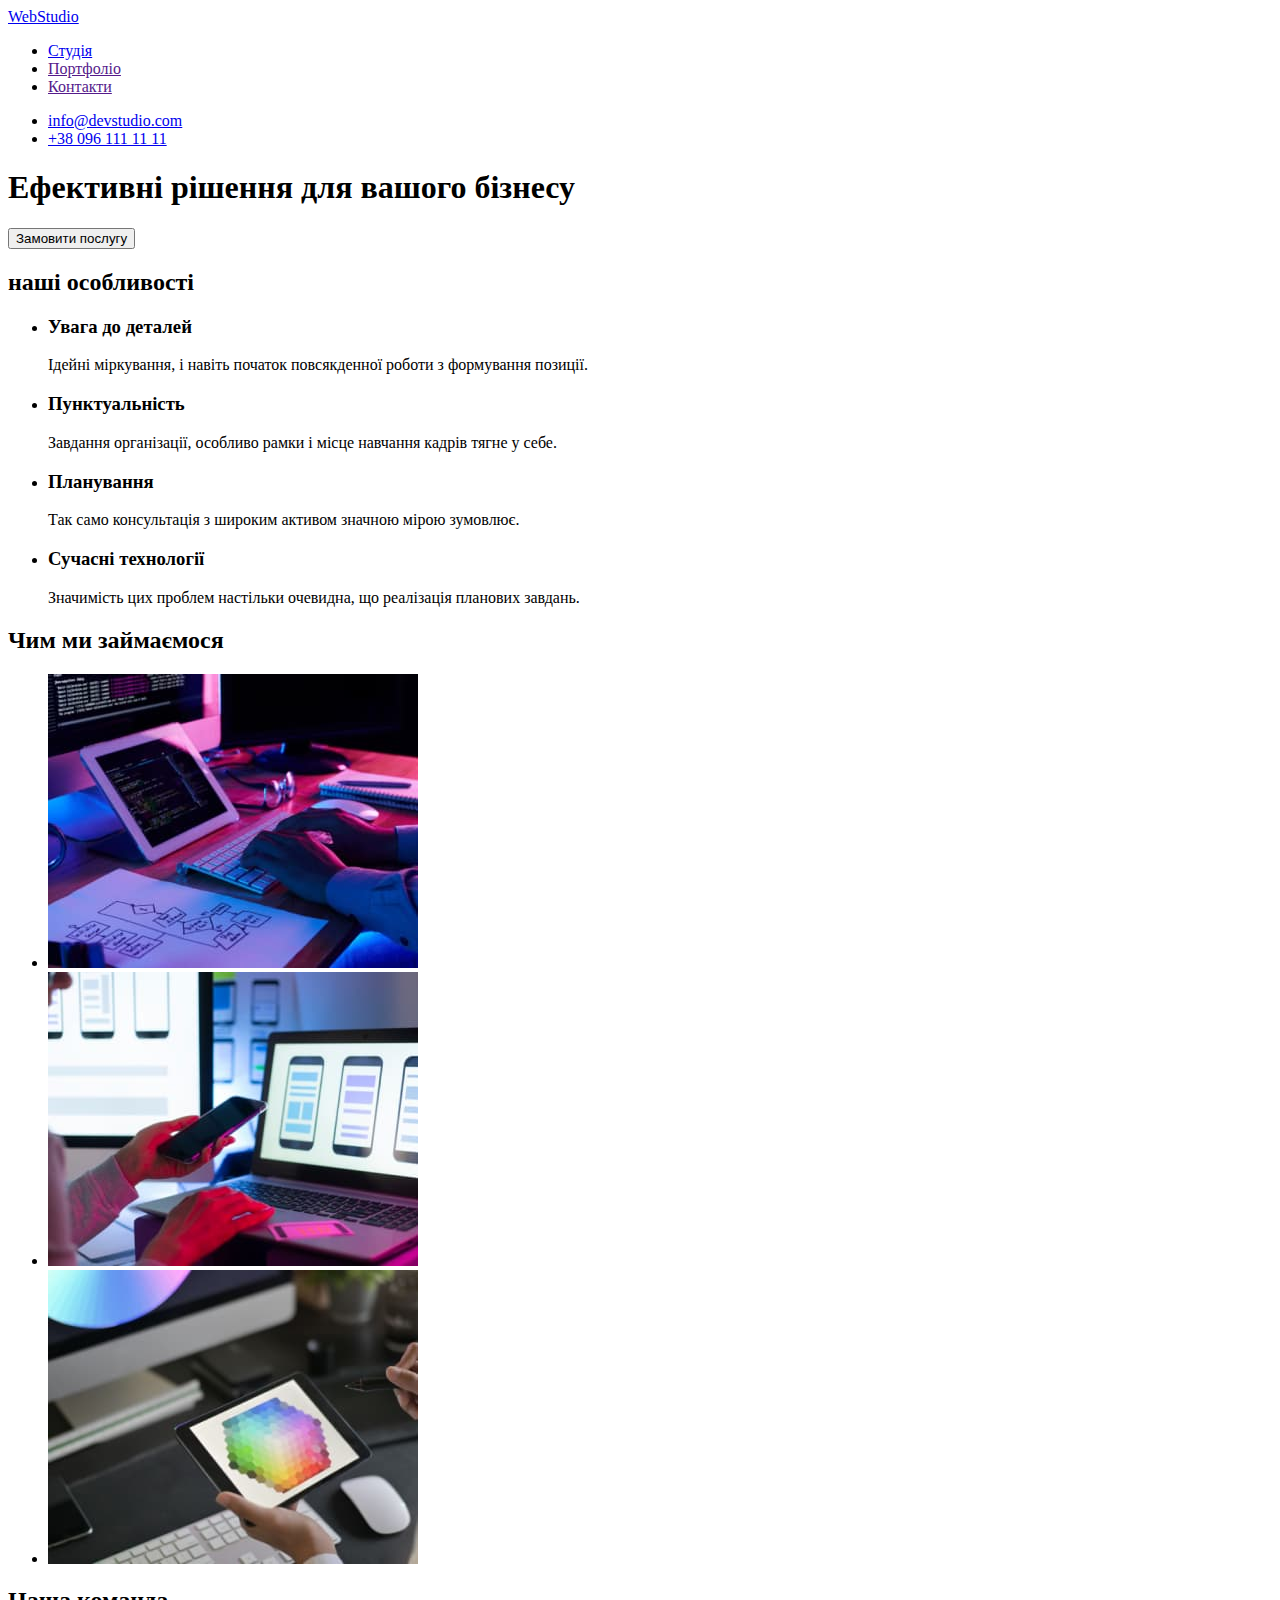
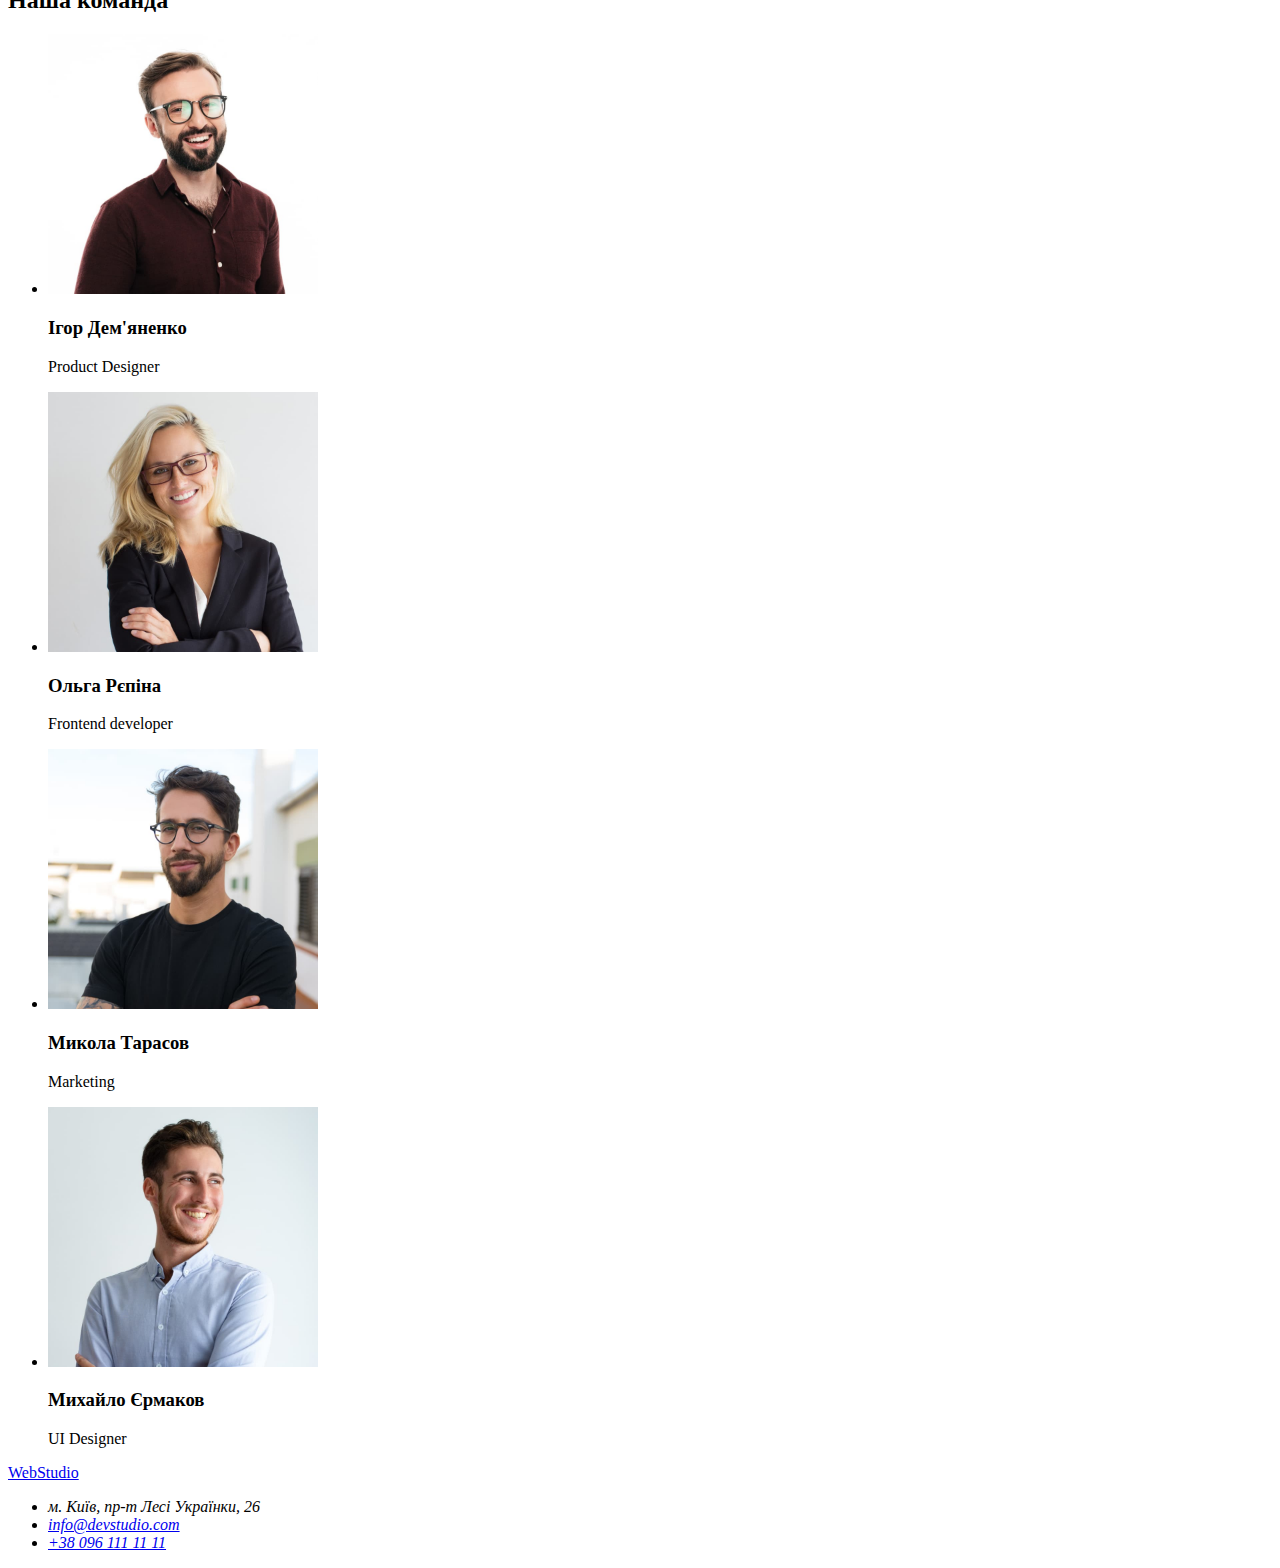
==== index.html @ 5ad7bded "klon1" ====
<!DOCTYPE html>
<html lang="uk">
<head>
    <meta charset="UTF-8">
    <meta http-equiv="X-UA-Compatible" content="IE=edge">
    <meta name="viewport" content="width=device-width, initial-scale=1.0">
    <title>Document</title>
</head>
<body>

    <header>
    <nav>
            <a href="./index.html">WebStudio</a>
            <ul>
                <li><a href="./index.html">Студія</a></li>
                <li><a href="">Портфоліо</a></li>
                <li><a href="">Контакти</a></li>
            </ul>
    </nav>
        <ul>
            <li><a href="mailto:info@devstudio.com">info@devstudio.com</a></li>
            <li><a href="tel:+380961111111">+38 096 111 11 11</a></li>
        </ul>
    </header>

    <main>
        <!--секція 1 -->
        <section>
            <h1>Ефективні рішення для вашого бізнесу</h1>
            <button type="button">Замовити послугу</button>
        </section>

        <!--секція 2-->
        <section>
            <h2>наші особливості</h2>
            <ul>
                <li>
                    <h3>Увага до деталей</h3>
                    <p>Ідейні міркування, і навіть початок повсякденної роботи з формування позиції.</p>
                </li>
                <li>
                    <h3>Пунктуальність</h3>
                    <p>Завдання організації, особливо рамки і місце навчання кадрів тягне у себе.</p>
                </li>
                <li>
                    <h3>Планування</h3>
                    <p>Так само консультація з широким активом значною мірою зумовлює.</p>
                </li>
                <li>
                    <h3>Сучасні технології</h3>
                    <p>Значимість цих проблем настільки очевидна, що реалізація планових завдань.</p>
                </li>
            </ul>
        </section>

        <!--Чим ми займаємося-->
        <section>
            <h2>Чим ми займаємося</h2>
            <ul>
                <li><img src="./images/box/box1.jpg" alt="text" width="370"></li>
                <li><img src="./images/box/box2.jpg" alt="вибір дизайну" width="370"></li>
                <li><img src="./images/box/box3.jpg" alt="вибір кольору" width="370"></li>
            </ul>
        </section>

        <!--Наша команда-->
        <section>
            <h2>Наша команда</h2>
            <ul>
                <li>
                    <img src="./images/team/team_card1.jpg" alt="ІгорДем'яненко Product Designer" width="270">
                    <h3>Ігор Дем'яненко</h3>
                    <p>Product Designer</p>
                </li>
                <li>
                    <img src="./images/team/team_card2.jpg" alt="Ольга Рєпіна Frontend developer " width="270">
                    <h3>Ольга Рєпіна</h3>
                    <p>Frontend developer</p>
                </li>
                <li>
                    <img src="./images/team/team_card3.jpg" alt="Микола Тарасов Marketing" width="270">
                    <h3>Микола Тарасов</h3>
                    <p>Marketing</p>
                </li>
                <li>
                    <img src="./images/team/team_card4.jpg" alt="Михайло Єрмаков UI Designer" width="270">
                    <h3>Михайло Єрмаков</h3>
                    <p>UI Designer</p>
                </li>
            </ul>
        </section>
    </main>

    <footer>
        <a href="./index.html">WebStudio</a>
        <address>
            <ul>
                <li><a href="https://goo.gl/maps/ad4JmQGrXdCTPTx86"></a> м. Київ, пр-т Лесі Українки, 26</li>
                <li><a href="mailto:info@devstudio.com">info@devstudio.com</a></li>
                <li><a href="tel:+380961111111">+38 096 111 11 11</a></li>
            </ul>
        </address>
    </footer>
</body>
</html>
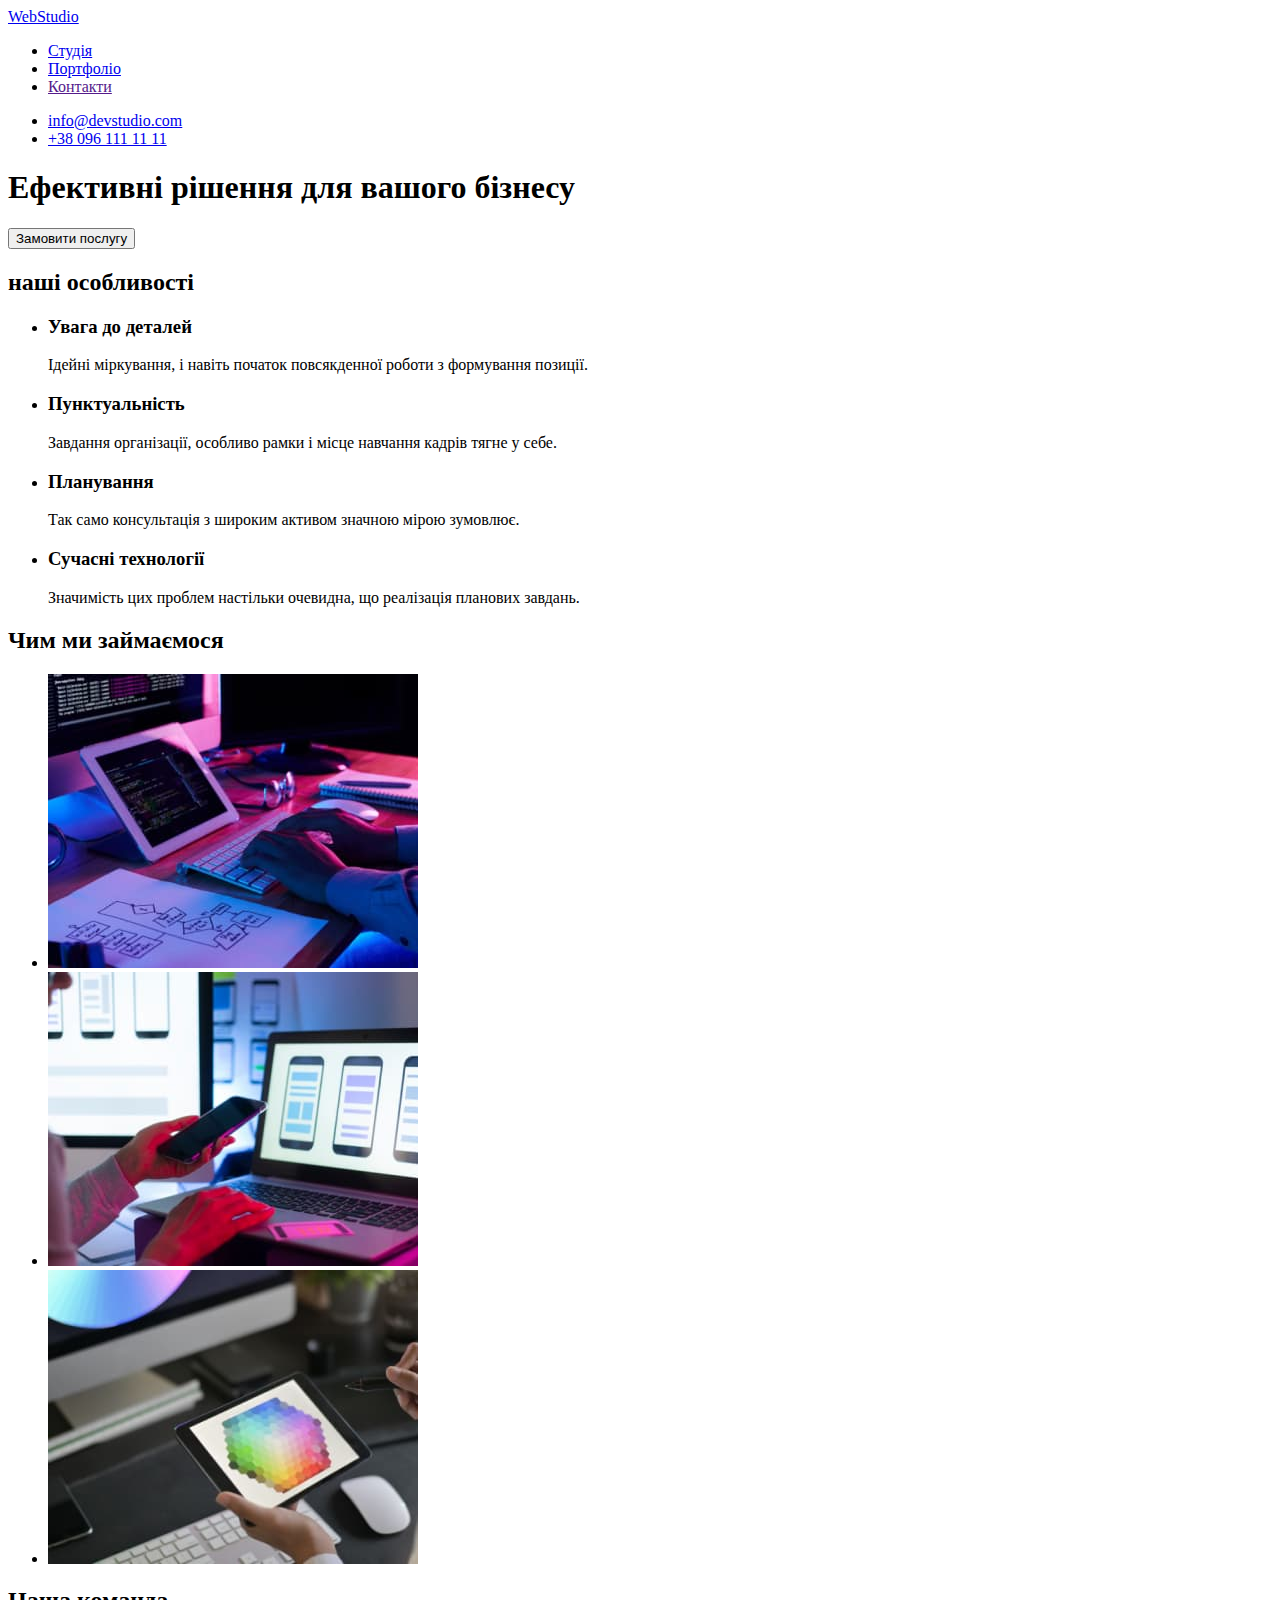
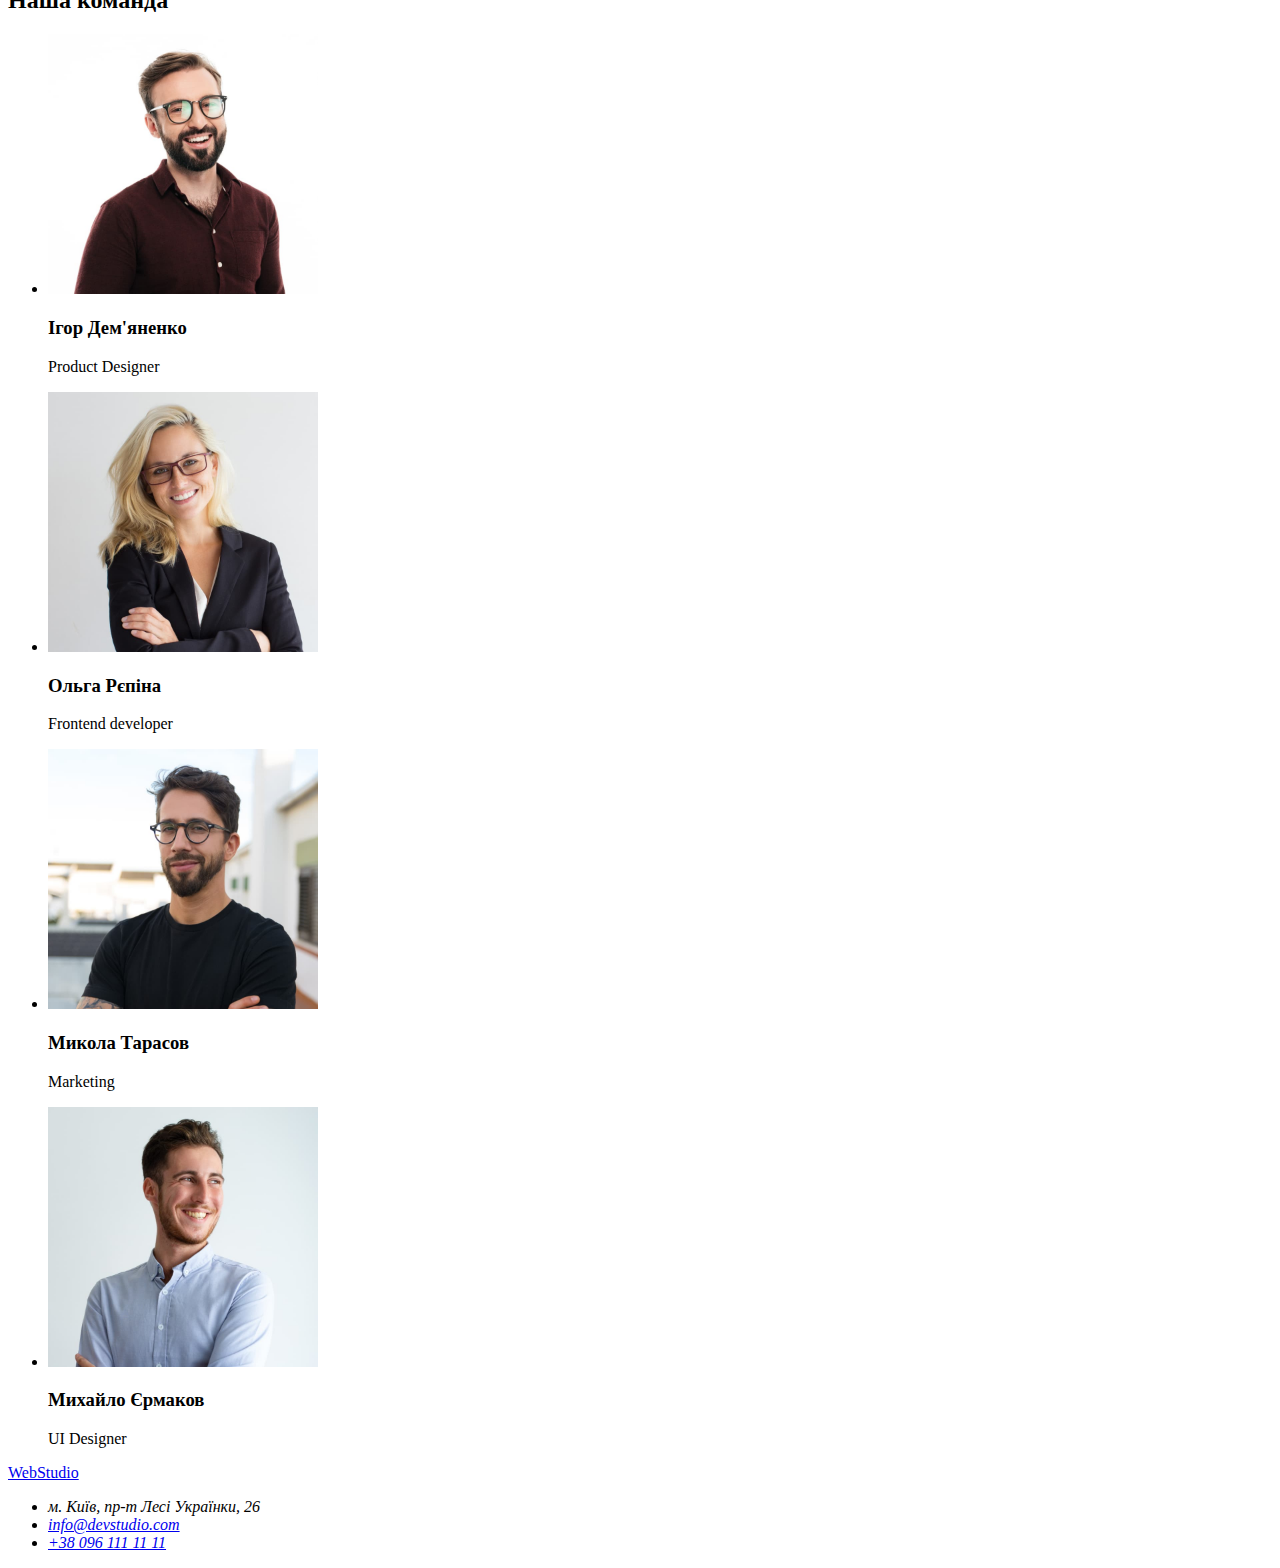
==== commit d77bc6a4: "portfolio" ====
--- a/index.html
+++ b/index.html
@@ -13,7 +13,7 @@
             <a href="./index.html">WebStudio</a>
             <ul>
                 <li><a href="./index.html">Студія</a></li>
-                <li><a href="">Портфоліо</a></li>
+                <li><a href="./portfolio.html.html">Портфоліо</a></li>
                 <li><a href="">Контакти</a></li>
             </ul>
     </nav>
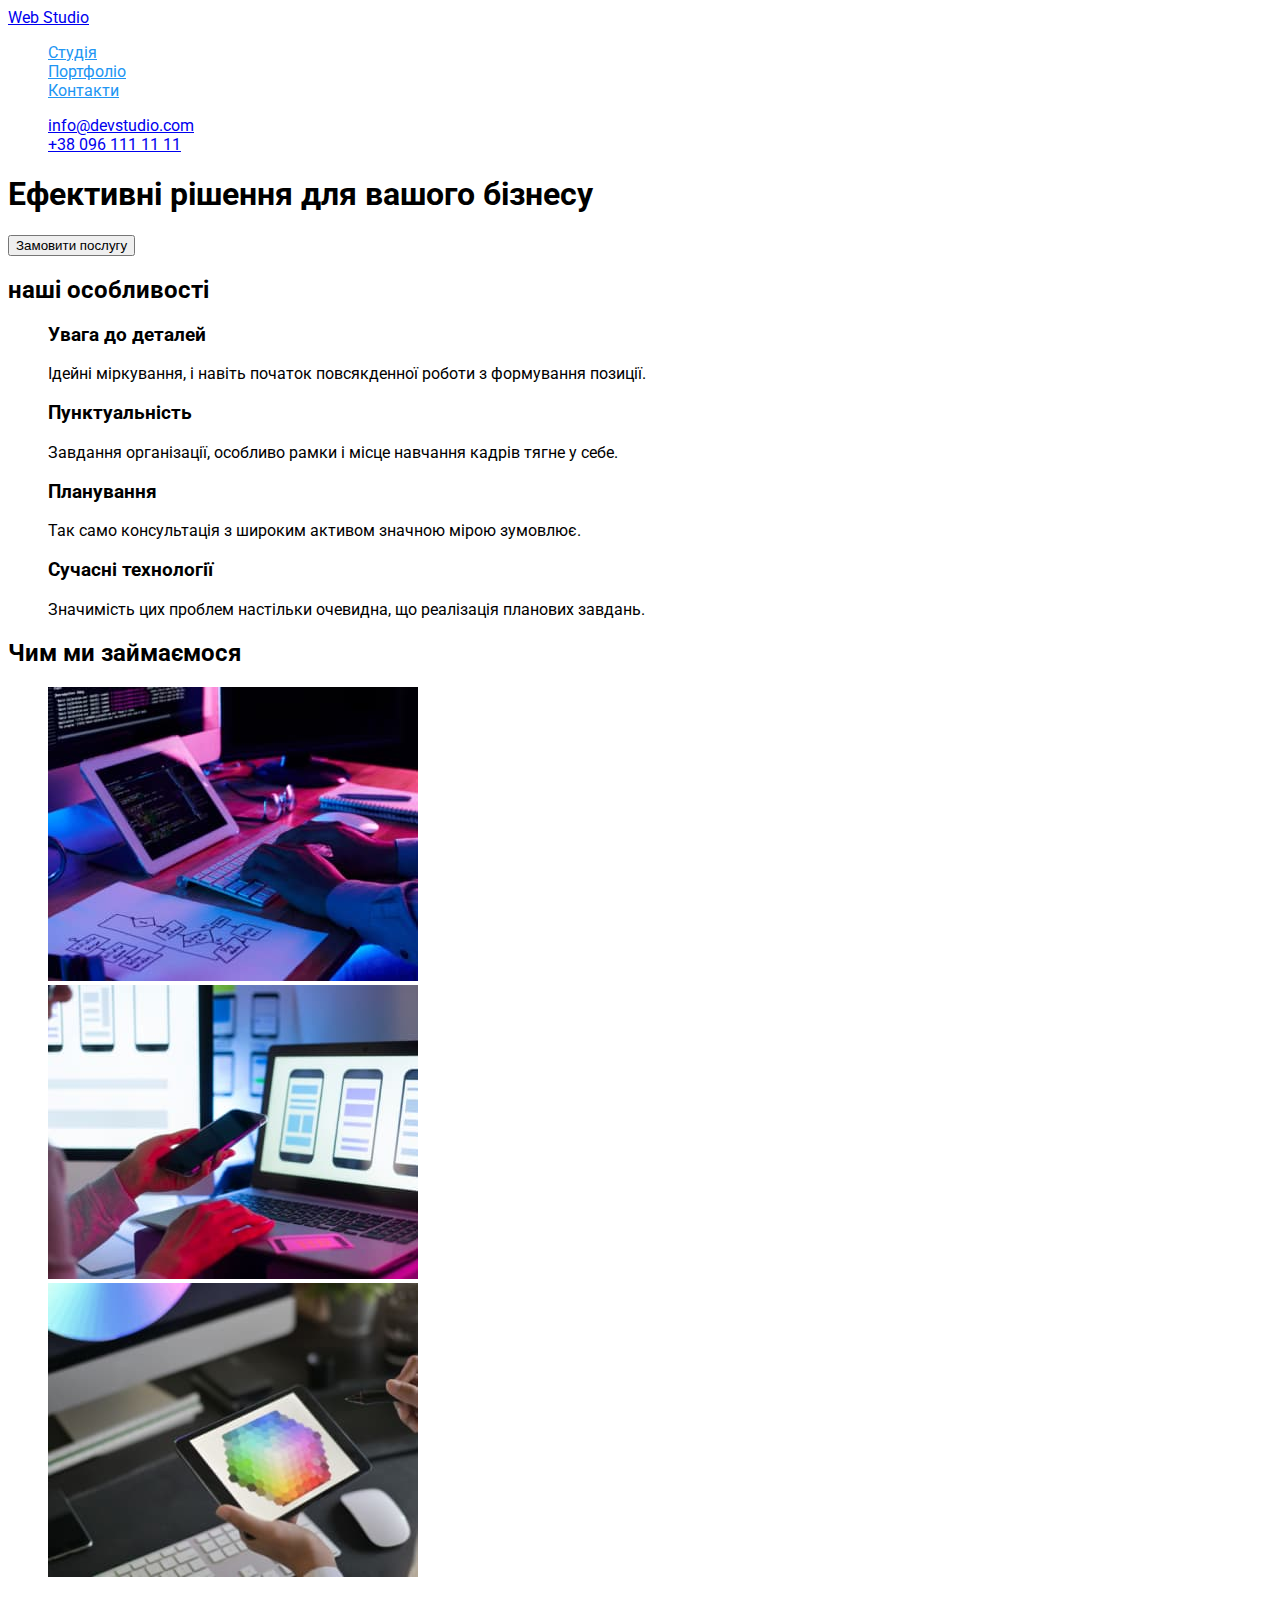
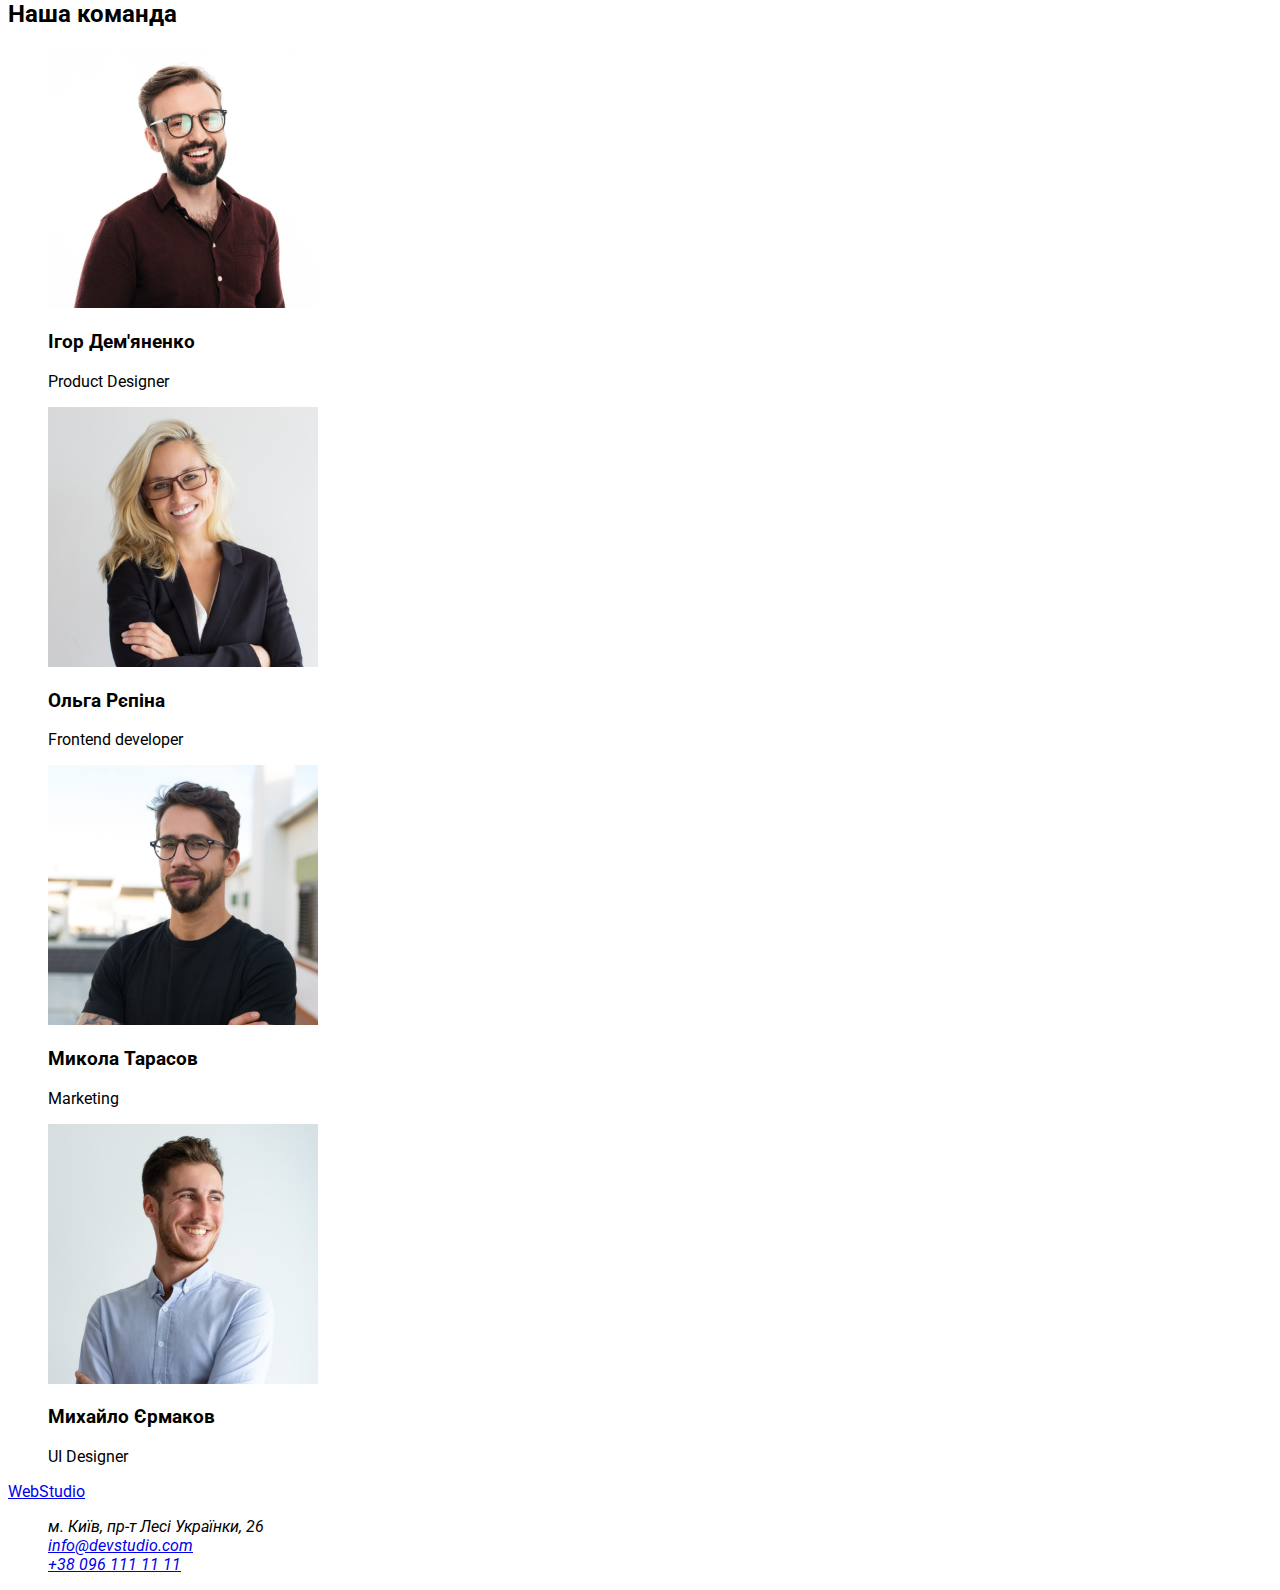
==== commit 2f4d94b4: "root" ====
--- a/index.html
+++ b/index.html
@@ -5,19 +5,30 @@
     <meta http-equiv="X-UA-Compatible" content="IE=edge">
     <meta name="viewport" content="width=device-width, initial-scale=1.0">
     <title>Document</title>
+    <link rel="stylesheet" href="./css/styles.css">
+
+    <link rel="preconnect" href="https://fonts.googleapis.com">
+    <link rel="preconnect" href="https://fonts.gstatic.com" crossorigin>
+    <link href="https://fonts.googleapis.com/css2?family=Raleway:wght@700&family=Roboto:wght@400;500;700;900&display=swap" rel="stylesheet">
 </head>
+
 <body>
 
-    <header>
+    <header class="page-header">
     <nav>
-            <a href="./index.html">WebStudio</a>
-            <ul>
-                <li><a href="./index.html">Студія</a></li>
-                <li><a href="./portfolio.html.html">Портфоліо</a></li>
-                <li><a href="">Контакти</a></li>
+        <!--logo-->
+            
+            <a class="logo" href="./index.html">
+                <span class="logo-web">Web</span>
+                <span class="logo-studio">Studio</span></a>
+
+            <ul class="site-nav">
+                <li><a href="./index.html" class="link">Студія</a></li>
+                <li><a href="./portfolio.html.html" class="link">Портфоліо</a></li>
+                <li><a href="" class="link">Контакти</a></li>
             </ul>
     </nav>
-        <ul>
+        <ul class="auth-nav">
             <li><a href="mailto:info@devstudio.com">info@devstudio.com</a></li>
             <li><a href="tel:+380961111111">+38 096 111 11 11</a></li>
         </ul>
--- a/css/styles.css
+++ b/css/styles.css
@@ -0,0 +1,23 @@
+:root {
+    --color-text: #212121;
+    --color-text-secohd: #757575;
+    --color-text-logo: #2196F3;
+    --primery-background: #ffffff;
+    --second-background: #2F303A;
+    --boxes-color: #EEEEEE;
+    --filter-color: #F5F4FA;
+}
+
+body {
+    font-family: Roboto, sans-serif;
+    background-color: var(--primery-background);
+    color: var(#212121);
+}
+
+ul {
+    list-style: none;
+}
+.site-nav, .link {
+    color: var(--color-text-logo);
+}
+
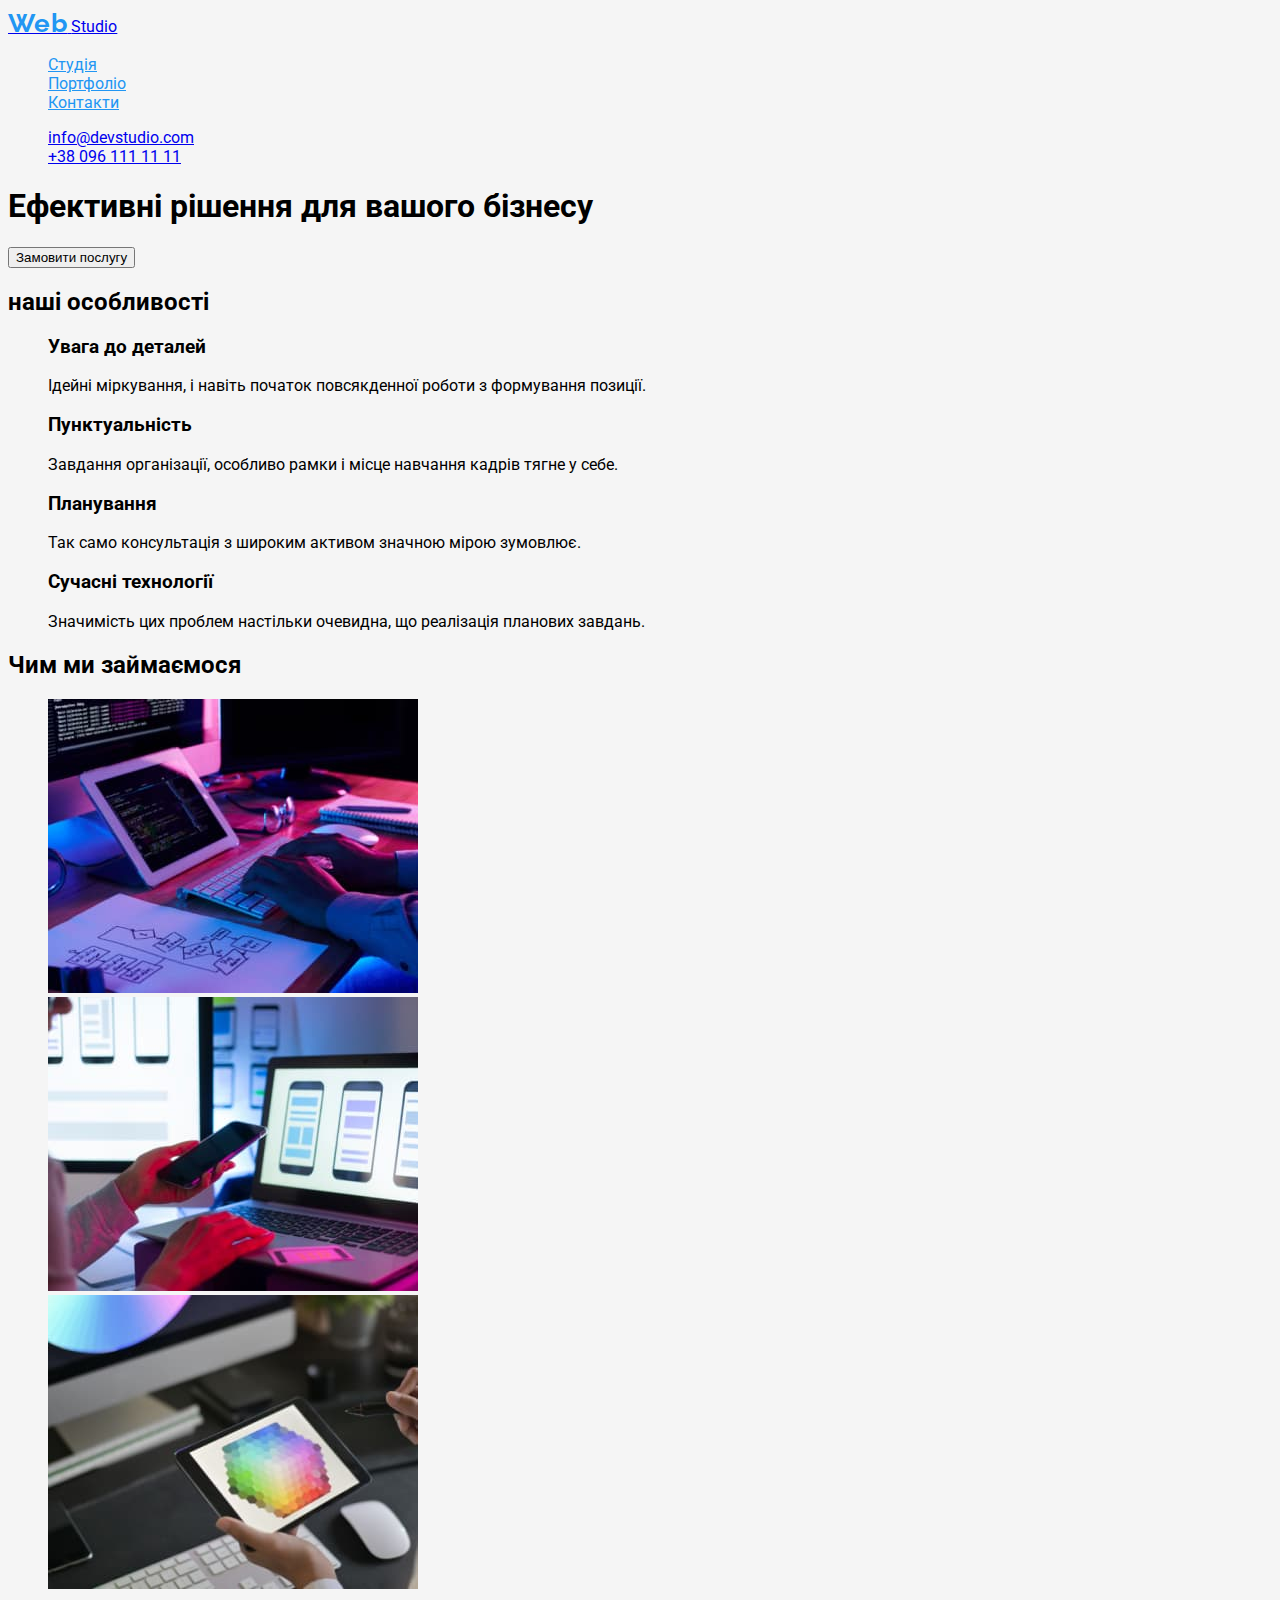
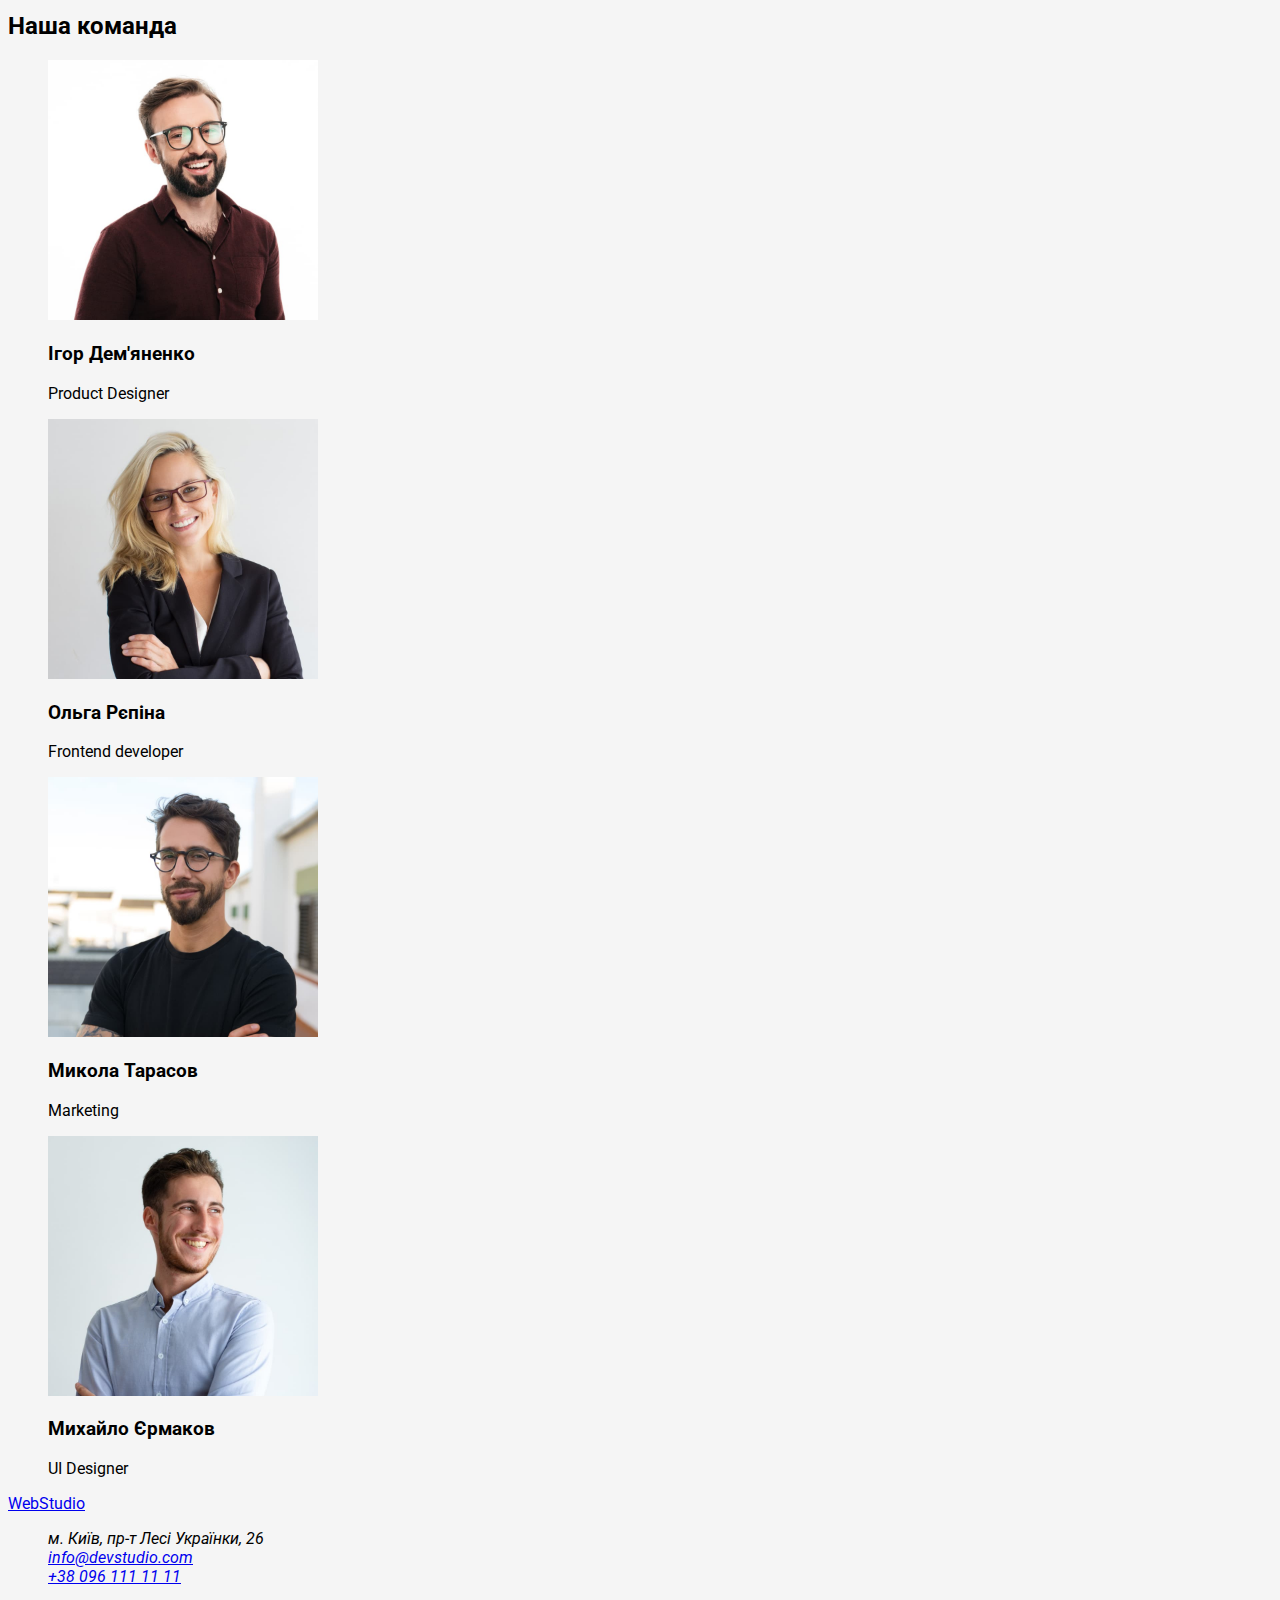
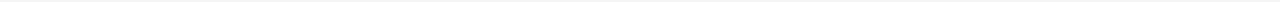
==== commit ca0c0277: "root" ====
--- a/index.html
+++ b/index.html
@@ -5,11 +5,12 @@
     <meta http-equiv="X-UA-Compatible" content="IE=edge">
     <meta name="viewport" content="width=device-width, initial-scale=1.0">
     <title>Document</title>
-    <link rel="stylesheet" href="./css/styles.css">
-
+    
     <link rel="preconnect" href="https://fonts.googleapis.com">
     <link rel="preconnect" href="https://fonts.gstatic.com" crossorigin>
     <link href="https://fonts.googleapis.com/css2?family=Raleway:wght@700&family=Roboto:wght@400;500;700;900&display=swap" rel="stylesheet">
+    
+    <link rel="stylesheet" href="./css/styles.css">
 </head>
 
 <body>
--- a/css/styles.css
+++ b/css/styles.css
@@ -1,23 +1,38 @@
 :root {
-    --color-text: #212121;
-    --color-text-secohd: #757575;
-    --color-text-logo: #2196F3;
-    --primery-background: #ffffff;
-    --second-background: #2F303A;
-    --boxes-color: #EEEEEE;
-    --filter-color: #F5F4FA;
+    --color-text: #212121; /*основний колір тексту*/
+    --color-text-secohd: #757575; /*колір тексту другий*/
+    --color-text-logo: #2196F3; /*колір лого*/
+    --color-text-logo2: #000000; /*колір лого*/
+    --primery-background: #ffffff; /* колір фону хедер */
+    --second-background: #2F303A; /*колір фону зверху секція 1 та футер*/
+    --filter-color: #F5F4FA;/*колір наша команда*/
+    --background-olor: #F5F5F5; /*основний колір фону*/
 }
 
 body {
     font-family: Roboto, sans-serif;
-    background-color: var(--primery-background);
+    background-color: var(--background-olor);
     color: var(#212121);
 }
 
 ul {
     list-style: none;
 }
+/*logo*/
+.logo-web {
+    color: var(--color-text-logo);
+    font-family: 'Raleway';
+    font-style: normal;
+    font-weight: 700;
+    font-size: 26px;
+    line-height: 31px;
+    letter-spacing: 0.03em;
+}
+.logo-studio {
+    
+}
+
 .site-nav, .link {
     color: var(--color-text-logo);
 }
-
+/**/
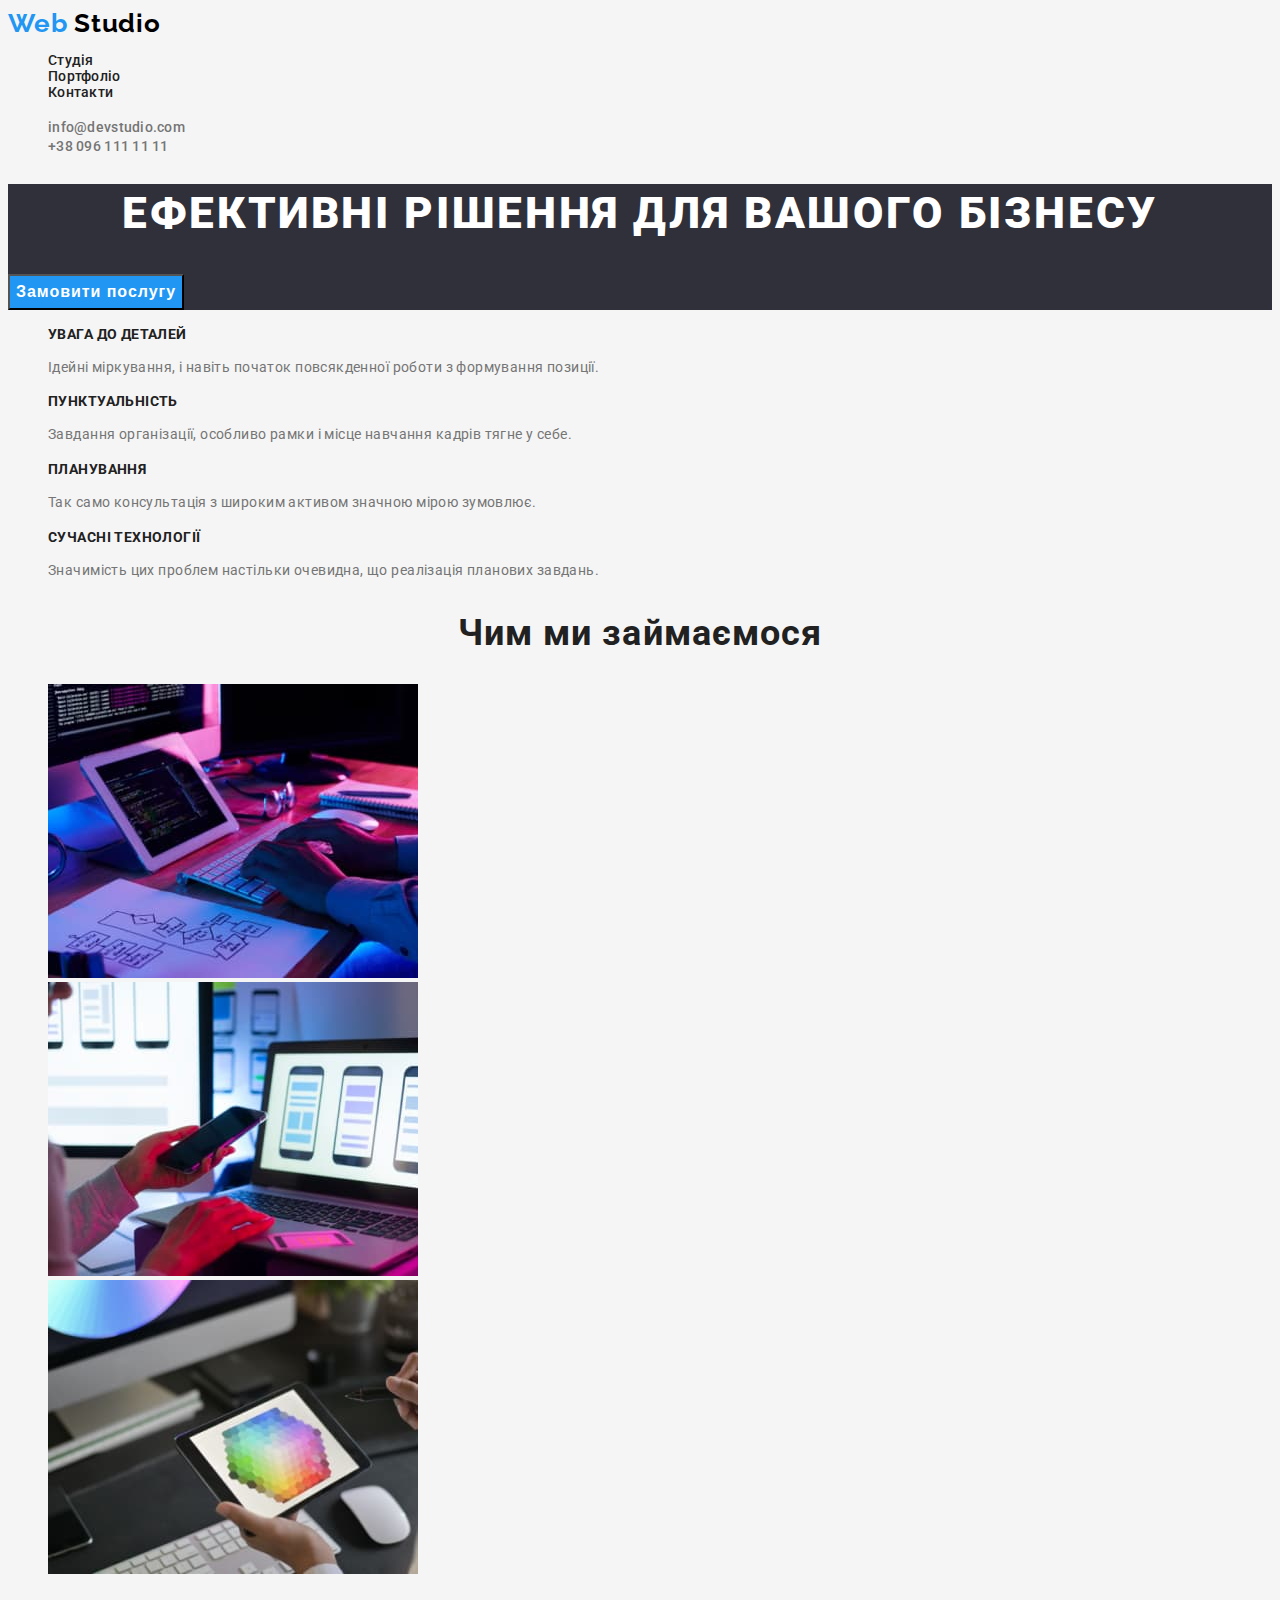
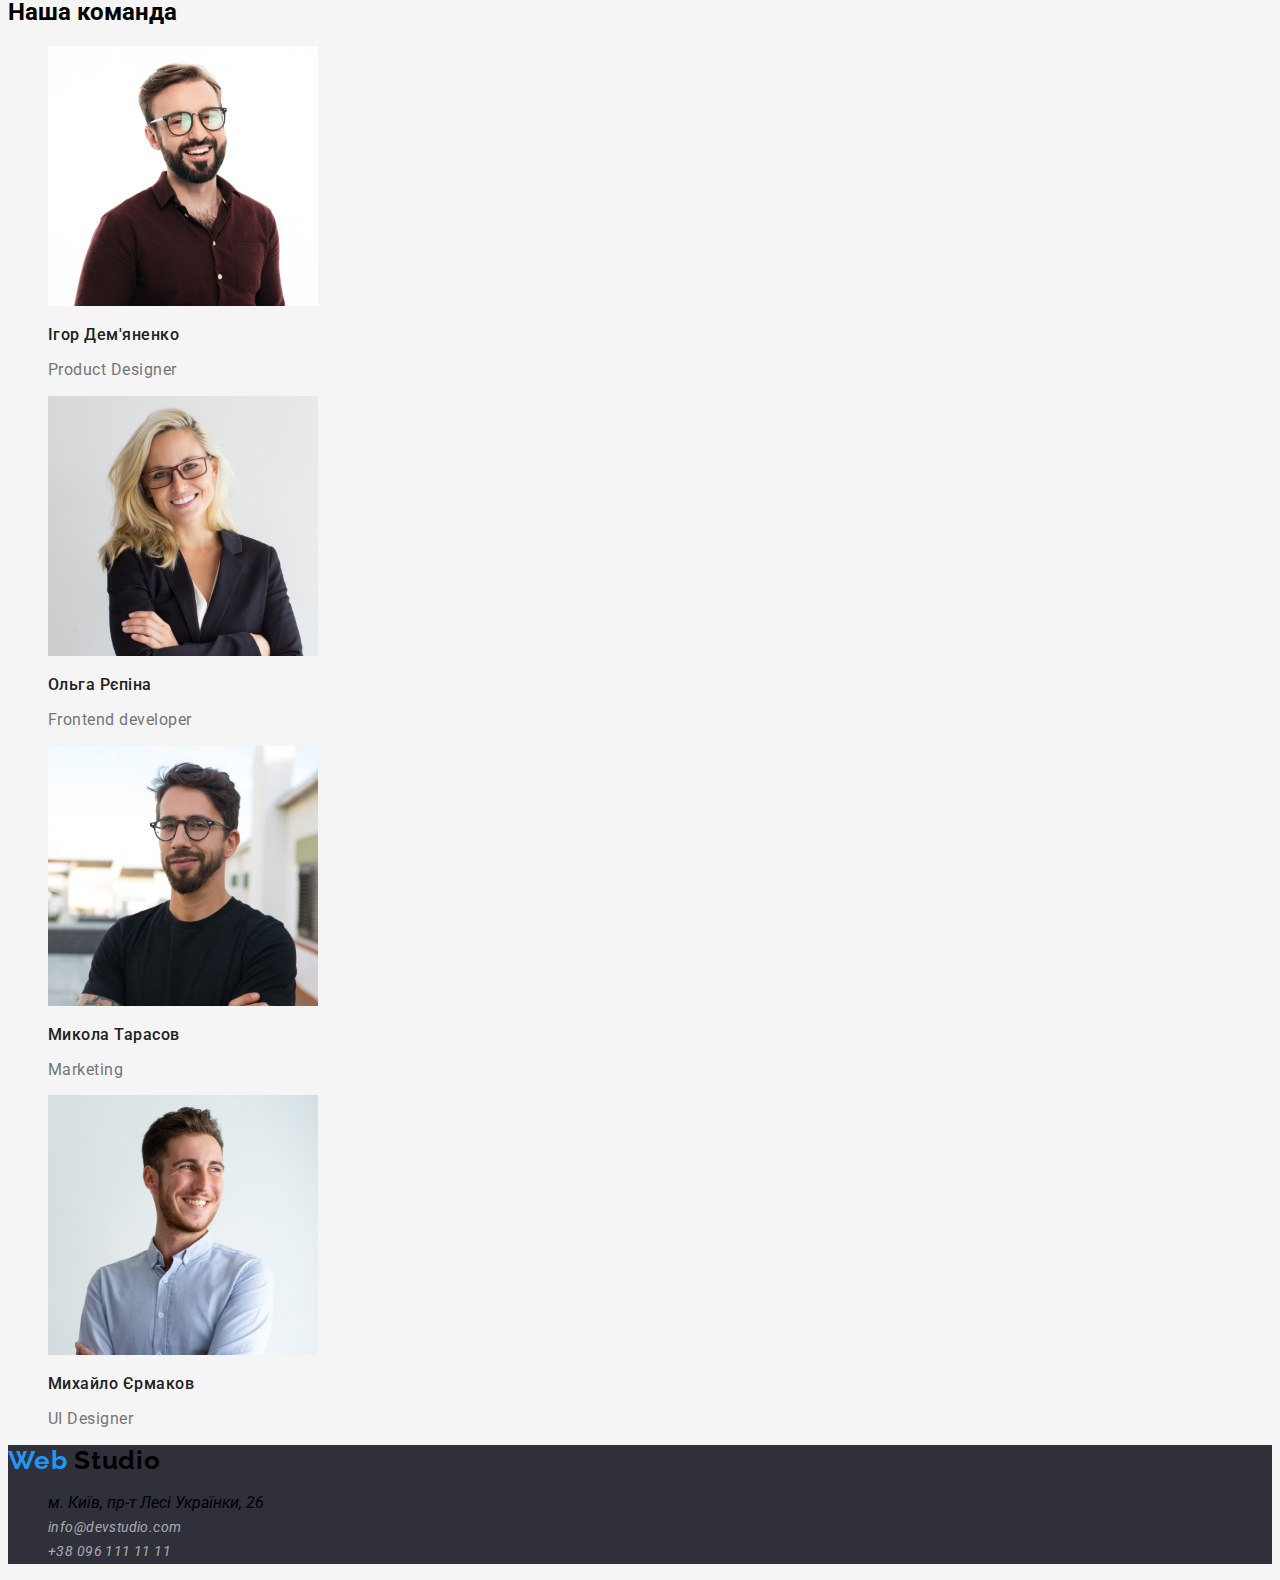
==== commit 7d38af46: "css" ====
--- a/index.html
+++ b/index.html
@@ -9,7 +9,7 @@
     <link rel="preconnect" href="https://fonts.googleapis.com">
     <link rel="preconnect" href="https://fonts.gstatic.com" crossorigin>
     <link href="https://fonts.googleapis.com/css2?family=Raleway:wght@700&family=Roboto:wght@400;500;700;900&display=swap" rel="stylesheet">
-    
+
     <link rel="stylesheet" href="./css/styles.css">
 </head>
 
@@ -17,57 +17,58 @@
 
     <header class="page-header">
     <nav>
-        <!--logo-->
+<!--logo-->
             
             <a class="logo" href="./index.html">
-                <span class="logo-web">Web</span>
-                <span class="logo-studio">Studio</span></a>
-
+                <span class="logo-web logo">Web</span>
+                <span class="logo-studio logo">Studio</span></a>
+<!--nav header-->
             <ul class="site-nav">
                 <li><a href="./index.html" class="link">Студія</a></li>
                 <li><a href="./portfolio.html.html" class="link">Портфоліо</a></li>
                 <li><a href="" class="link">Контакти</a></li>
             </ul>
     </nav>
+<!--nav header contact-->
         <ul class="auth-nav">
-            <li><a href="mailto:info@devstudio.com">info@devstudio.com</a></li>
-            <li><a href="tel:+380961111111">+38 096 111 11 11</a></li>
+            <li><a href="mailto:info@devstudio.com" class="heder-contact" >info@devstudio.com</a></li>
+            <li><a href="tel:+380961111111" class="heder-contact" >+38 096 111 11 11</a></li>
         </ul>
     </header>
 
     <main>
         <!--секція 1 -->
-        <section>
-            <h1>Ефективні рішення для вашого бізнесу</h1>
-            <button type="button">Замовити послугу</button>
+        <section class="section">
+            <h1 class="title">Ефективні рішення для вашого бізнесу</h1>
+            <button type="button" class="button" >Замовити послугу</button>
         </section>
 
         <!--секція 2-->
         <section>
-            <h2>наші особливості</h2>
+            <h2 class="visually-hidden">наші особливості</h2>
             <ul>
                 <li>
-                    <h3>Увага до деталей</h3>
-                    <p>Ідейні міркування, і навіть початок повсякденної роботи з формування позиції.</p>
+                    <h3 class="list">Увага до деталей</h3>
+                    <p class="list-item">Ідейні міркування, і навіть початок повсякденної роботи з формування позиції.</p>
                 </li>
                 <li>
-                    <h3>Пунктуальність</h3>
-                    <p>Завдання організації, особливо рамки і місце навчання кадрів тягне у себе.</p>
+                    <h3 class="list">Пунктуальність</h3>
+                    <p class="list-item">Завдання організації, особливо рамки і місце навчання кадрів тягне у себе.</p>
                 </li>
                 <li>
-                    <h3>Планування</h3>
-                    <p>Так само консультація з широким активом значною мірою зумовлює.</p>
+                    <h3 class="list">Планування</h3>
+                    <p class="list-item">Так само консультація з широким активом значною мірою зумовлює.</p>
                 </li>
                 <li>
-                    <h3>Сучасні технології</h3>
-                    <p>Значимість цих проблем настільки очевидна, що реалізація планових завдань.</p>
+                    <h3 class="list">Сучасні технології</h3>
+                    <p class="list-item">Значимість цих проблем настільки очевидна, що реалізація планових завдань.</p>
                 </li>
             </ul>
         </section>
 
         <!--Чим ми займаємося-->
         <section>
-            <h2>Чим ми займаємося</h2>
+            <h2 class="title-work">Чим ми займаємося</h2>
             <ul>
                 <li><img src="./images/box/box1.jpg" alt="text" width="370"></li>
                 <li><img src="./images/box/box2.jpg" alt="вибір дизайну" width="370"></li>
@@ -77,39 +78,41 @@
 
         <!--Наша команда-->
         <section>
-            <h2>Наша команда</h2>
+            <h2 class="title-team">Наша команда</h2>
             <ul>
                 <li>
                     <img src="./images/team/team_card1.jpg" alt="ІгорДем'яненко Product Designer" width="270">
-                    <h3>Ігор Дем'яненко</h3>
-                    <p>Product Designer</p>
+                    <h3 class="team-name">Ігор Дем'яненко</h3>
+                    <p class="position">Product Designer</p>
                 </li>
                 <li>
                     <img src="./images/team/team_card2.jpg" alt="Ольга Рєпіна Frontend developer " width="270">
-                    <h3>Ольга Рєпіна</h3>
-                    <p>Frontend developer</p>
+                    <h3 class="team-name">Ольга Рєпіна</h3>
+                    <p class="position">Frontend developer</p>
                 </li>
                 <li>
                     <img src="./images/team/team_card3.jpg" alt="Микола Тарасов Marketing" width="270">
-                    <h3>Микола Тарасов</h3>
-                    <p>Marketing</p>
+                    <h3 class="team-name">Микола Тарасов</h3>
+                    <p class="position">Marketing</p>
                 </li>
                 <li>
                     <img src="./images/team/team_card4.jpg" alt="Михайло Єрмаков UI Designer" width="270">
-                    <h3>Михайло Єрмаков</h3>
-                    <p>UI Designer</p>
+                    <h3 class="team-name">Михайло Єрмаков</h3>
+                    <p class="position">UI Designer</p>
                 </li>
             </ul>
         </section>
     </main>
 
-    <footer>
-        <a href="./index.html">WebStudio</a>
+    <footer class="footer">
+        <a class="logo" href="./index.html">
+            <span class="logo-web logo">Web</span>
+            <span class="logo-studio logo">Studio</span></a>
         <address>
             <ul>
-                <li><a href="https://goo.gl/maps/ad4JmQGrXdCTPTx86"></a> м. Київ, пр-т Лесі Українки, 26</li>
-                <li><a href="mailto:info@devstudio.com">info@devstudio.com</a></li>
-                <li><a href="tel:+380961111111">+38 096 111 11 11</a></li>
+                <li><a href="https://goo.gl/maps/ad4JmQGrXdCTPTx86" class="adres" ></a> м. Київ, пр-т Лесі Українки, 26</li>
+                <li><a href="mailto:info@devstudio.com" class="footer-contact" >info@devstudio.com</a></li>
+                <li><a href="tel:+380961111111" class="footer-contact" >+38 096 111 11 11</a></li>
             </ul>
         </address>
     </footer>
--- a/css/styles.css
+++ b/css/styles.css
@@ -1,7 +1,7 @@
 :root {
     --color-text: #212121; /*основний колір тексту*/
     --color-text-secohd: #757575; /*колір тексту другий*/
-    --color-text-logo: #2196F3; /*колір лого*/
+    --color-text-logo: #2196F3; /*колір лого і нав хедер*/
     --color-text-logo2: #000000; /*колір лого*/
     --primery-background: #ffffff; /* колір фону хедер */
     --second-background: #2F303A; /*колір фону зверху секція 1 та футер*/
@@ -14,25 +14,154 @@
     background-color: var(--background-olor);
     color: var(#212121);
 }
-
 ul {
     list-style: none;
 }
 /*logo*/
+
+.logo {
+    font-family: 'Raleway';
+    font-weight: 700;
+    font-size: 26px;
+    line-height: 1.19;
+    letter-spacing: 0.03em;
+    list-style: none;
+    text-decoration: none;
+}
 .logo-web {
     color: var(--color-text-logo);
-    font-family: 'Raleway';
-    font-style: normal;
-    font-weight: 700;
-    font-size: 26px;
-    line-height: 31px;
-    letter-spacing: 0.03em;
 }
 .logo-studio {
-    
+    color: var(--color-text-logo2);
+}
+/*хедер навігація*/
+.site-nav, .link {
+    text-decoration: none;
+    font-weight: 500;
+    font-size: 14px;
+    line-height: 1.14;
+    letter-spacing: 0.02em;
+    color: var(--color-text);
+}
+.link:hover {
+    color: var(--color-text-logo);
 }
 
-.site-nav, .link {
+/*хедер пошта тел*/
+.heder-contact {
+    list-style: none;
+    text-decoration: none;
+    font-weight: 500;
+    font-size: 14px;
+    line-height: 1.14;
+    letter-spacing: 0.02em;
+    color: var(--color-text-secohd);
+}
+.heder-contact:hover {
     color: var(--color-text-logo);
 }
+
+/*секція 1 заголовок і кнопка*/
+.section {
+    background-color: var(--second-background);
+}
+.title {
+    font-weight: 900;
+    font-size: 44px;
+    line-height: 1.36;
+    text-align: center;
+    letter-spacing: 0.06em;
+    text-transform: uppercase;
+    color: var(--primery-background);
+}
+.button {
+    background: var(--color-text-logo);
+    font-weight: 700;
+    font-size: 16px;
+    line-height: 1.88;
+    display: flex;
+    align-items: center;
+    text-align: center;
+    letter-spacing: 0.06em;
+    color: var(--primery-background);
+}
+
+/*наші переваги, секція 2*/
+.visually-hidden {
+    position: absolute;
+    width: 1px;
+    height: 1px;
+    margin: -1px;
+    border: 0;
+    padding: 0;
+    white-space: nowrap;
+    clip-path: inset(100%);
+    clip: rect(0 0 0 0);
+    overflow: hidden;
+}
+.list {
+    font-weight: 700;
+    font-size: 14px;
+    line-height: 1.14x;
+    letter-spacing: 0.03em;
+    text-transform: uppercase;
+    color: var(--color-text);
+}
+.list-item {
+    font-weight: 400;
+    font-size: 14px;
+    line-height: 1.7;
+    letter-spacing: 0.03em;
+    color: var(--color-text-secohd);
+}
+
+/*чим ми займаємося*/
+.title-work {
+    font-weight: 700;
+    font-size: 36px;
+    line-height: 1.16;
+    text-align: center;
+    letter-spacing: 0.03em;
+    color: var(--color-text);
+}
+
+/*наша команда*/
+.team-name {
+    font-weight: 500;
+    font-size: 16px;
+    line-height: 1.18;
+    letter-spacing: 0.03em;
+    color: var(--color-text);
+}
+.position {
+    font-weight: 400;
+    font-size: 16px;
+    line-height: 1.18;
+    letter-spacing: 0.03em;
+    color: var(--color-text-secohd);
+} 
+
+/*футер*/
+.footer {
+    background-color: var(--second-background);
+}
+.footer-contact{
+    text-decoration: none;
+    font-weight: 400;
+    font-size: 14px;
+    line-height: 1.71;
+    letter-spacing: 0.03em;
+    color: rgba(255, 255, 255, 0.6);
+}
+.adres {
+    font-weight: 400;
+    font-size: 14px;
+    line-height: 1.71;
+    letter-spacing: 0.03em;
+    color: var(--primery-background);
+}
+
+
+
+
 /**/
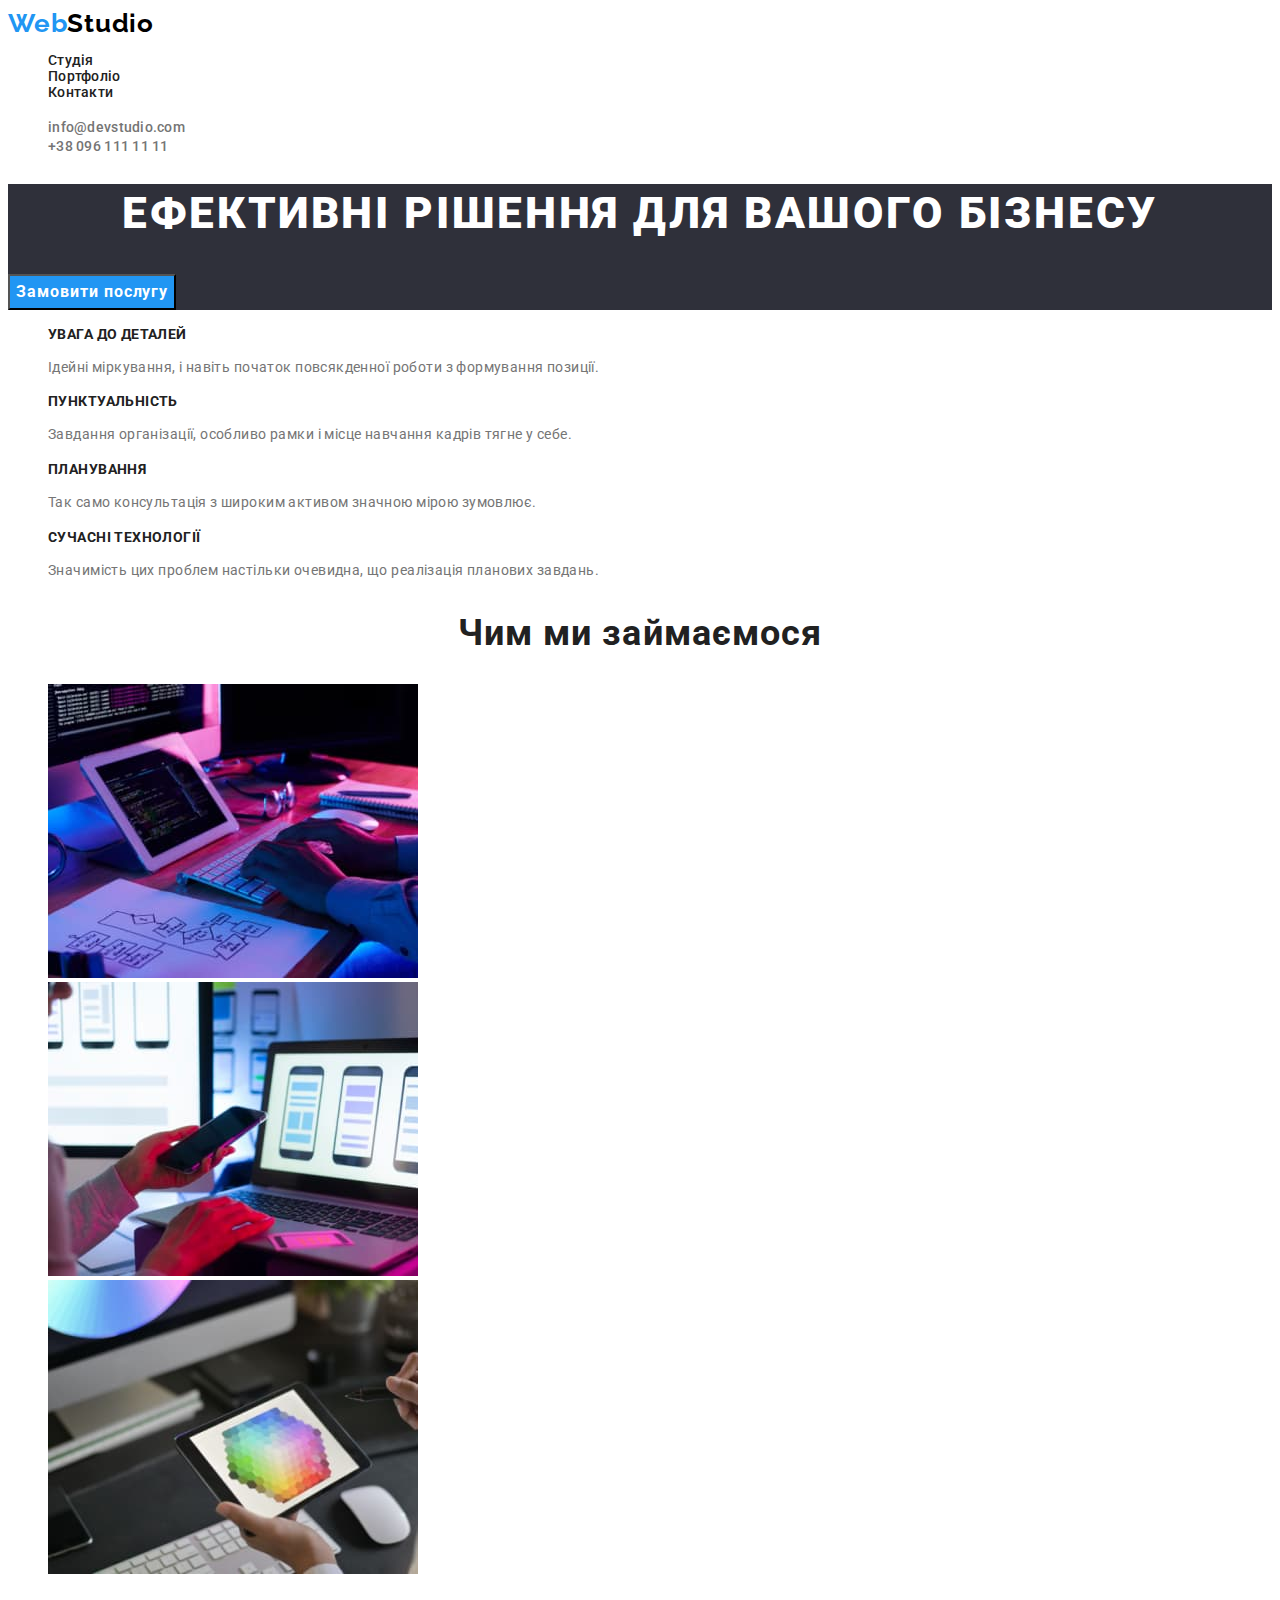
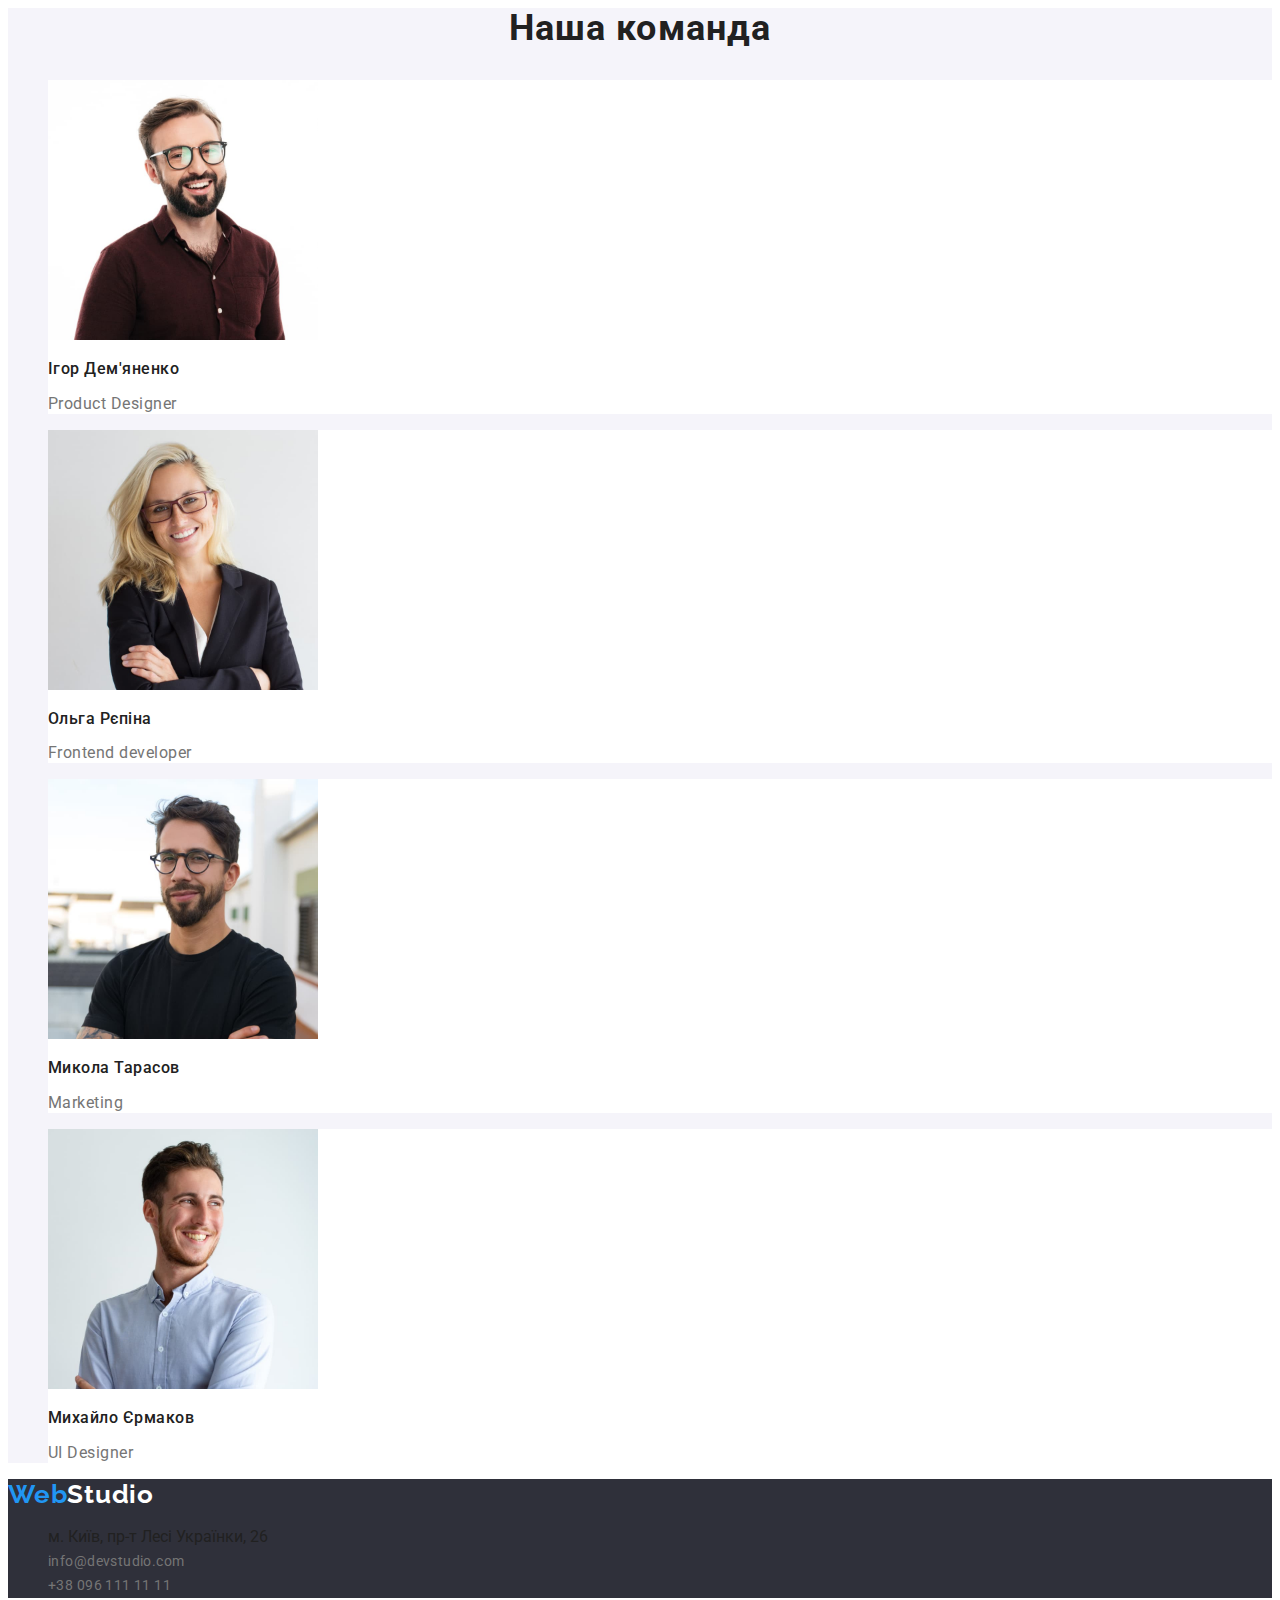
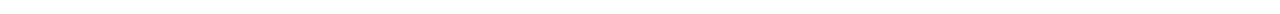
==== commit 82186c8c: "dz-zmin" ====
--- a/index.html
+++ b/index.html
@@ -20,8 +20,7 @@
 <!--logo-->
             
             <a class="logo" href="./index.html">
-                <span class="logo-web logo">Web</span>
-                <span class="logo-studio logo">Studio</span></a>
+                <span class="logo-web logo">Web</span><span class="logo-studio logo">Studio</span></a>
 <!--nav header-->
             <ul class="site-nav">
                 <li><a href="./index.html" class="link">Студія</a></li>
@@ -77,25 +76,25 @@
         </section>
 
         <!--Наша команда-->
-        <section>
+        <section class="team-section">
             <h2 class="title-team">Наша команда</h2>
             <ul>
-                <li>
+                <li class="list-team">
                     <img src="./images/team/team_card1.jpg" alt="ІгорДем'яненко Product Designer" width="270">
                     <h3 class="team-name">Ігор Дем'яненко</h3>
                     <p class="position">Product Designer</p>
                 </li>
-                <li>
+                <li class="list-team">
                     <img src="./images/team/team_card2.jpg" alt="Ольга Рєпіна Frontend developer " width="270">
                     <h3 class="team-name">Ольга Рєпіна</h3>
                     <p class="position">Frontend developer</p>
                 </li>
-                <li>
+                <li class="list-team">
                     <img src="./images/team/team_card3.jpg" alt="Микола Тарасов Marketing" width="270">
                     <h3 class="team-name">Микола Тарасов</h3>
                     <p class="position">Marketing</p>
                 </li>
-                <li>
+                <li class="list-team">
                     <img src="./images/team/team_card4.jpg" alt="Михайло Єрмаков UI Designer" width="270">
                     <h3 class="team-name">Михайло Єрмаков</h3>
                     <p class="position">UI Designer</p>
@@ -105,12 +104,11 @@
     </main>
 
     <footer class="footer">
-        <a class="logo" href="./index.html">
-            <span class="logo-web logo">Web</span>
-            <span class="logo-studio logo">Studio</span></a>
-        <address>
+        <a class="logo-footer" href="./index.html">
+            <span class="logo-web-footer logo">Web</span><span class="logo-studio-footer logo">Studio</span></a>
+        <address class="adres">
             <ul>
-                <li><a href="https://goo.gl/maps/ad4JmQGrXdCTPTx86" class="adres" ></a> м. Київ, пр-т Лесі Українки, 26</li>
+                <li><a href="https://goo.gl/maps/ad4JmQGrXdCTPTx86" class="adres-maps" ></a> м. Київ, пр-т Лесі Українки, 26</li>
                 <li><a href="mailto:info@devstudio.com" class="footer-contact" >info@devstudio.com</a></li>
                 <li><a href="tel:+380961111111" class="footer-contact" >+38 096 111 11 11</a></li>
             </ul>
--- a/css/styles.css
+++ b/css/styles.css
@@ -5,19 +5,20 @@
     --color-text-logo2: #000000; /*колір лого*/
     --primery-background: #ffffff; /* колір фону хедер */
     --second-background: #2F303A; /*колір фону зверху секція 1 та футер*/
-    --filter-color: #F5F4FA;/*колір наша команда*/
+    --filter-color: #F5F4FA;/*колір наша команда фон кнопок портфоліо*/
     --background-olor: #F5F5F5; /*основний колір фону*/
 }
 
 body {
     font-family: Roboto, sans-serif;
-    background-color: var(--background-olor);
-    color: var(#212121);
+    background-color: var(--primery-background);
+    color: var(--color-text);
 }
 ul {
     list-style: none;
-}
-/*logo*/
+    text-decoration: none;
+}
+/*logo*/ /*дизайн основної сторінки*/
 
 .logo {
     font-family: 'Raleway';
@@ -46,6 +47,9 @@
 .link:hover {
     color: var(--color-text-logo);
 }
+.link:focus {
+    color: var(--color-text-logo);
+}
 
 /*хедер пошта тел*/
 .heder-contact {
@@ -58,6 +62,9 @@
     color: var(--color-text-secohd);
 }
 .heder-contact:hover {
+    color: var(--color-text-logo);
+}
+.heder-contact:focus {
     color: var(--color-text-logo);
 }
 
@@ -75,6 +82,8 @@
     color: var(--primery-background);
 }
 .button {
+    font-family: roboto;
+    cursor: pointer;
     background: var(--color-text-logo);
     font-weight: 700;
     font-size: 16px;
@@ -84,6 +93,14 @@
     text-align: center;
     letter-spacing: 0.06em;
     color: var(--primery-background);
+}
+.button:hover {
+    background-color: var(--filter-color);
+    color: var(--color-text);
+}
+.button:focus {
+    background-color: var(--filter-color);
+    color: var(--color-text);
 }
 
 /*наші переваги, секція 2*/
@@ -126,6 +143,9 @@
 }
 
 /*наша команда*/
+.team-section {
+    background-color: var(--filter-color);
+}
 .team-name {
     font-weight: 500;
     font-size: 16px;
@@ -140,20 +160,49 @@
     letter-spacing: 0.03em;
     color: var(--color-text-secohd);
 } 
-
+.list-team {
+    background-color: var(--primery-background);
+}
+.title-team {
+    font-weight: 700;
+    font-size: 36px;
+    line-height: 1.16;
+    text-align: center;
+    letter-spacing: 0.03em;
+    color: var(--color-text);
+}
 /*футер*/
 .footer {
     background-color: var(--second-background);
 }
+.logo-footer {
+    font-weight: 700;
+    font-size: 26px;
+    line-height: 1.19;
+    letter-spacing: 0.03em;
+    list-style: none;
+    text-decoration: none;
+}
+.logo-web-footer {
+    color: var(--color-text-logo);
+}
+.logo-studio-footer {
+    color: var(--primery-background);
+}
+
 .footer-contact{
     text-decoration: none;
     font-weight: 400;
     font-size: 14px;
     line-height: 1.71;
     letter-spacing: 0.03em;
-    color: rgba(255, 255, 255, 0.6);
+    color: var(--color-text-secohd);
+    
 }
 .adres {
+    font-style: normal;
+}
+.adres-maps {
     font-weight: 400;
     font-size: 14px;
     line-height: 1.71;
@@ -161,7 +210,57 @@
     color: var(--primery-background);
 }
 
-
+/*портфоліо*/
+/*кнопки*/
+.portfolio-button {
+    font-family: roboto;
+    width: 103px;
+    height: 38px;
+    left: 846px;
+    top: 174px;
+    background: var(--filter-color);
+    border-radius: 4px;
+    cursor: pointer;
+
+    font-weight: 500;
+    font-size: 16px;
+    line-height: 1.62;
+    text-align: center;
+    letter-spacing: 0.03em;
+    color: var(--color-text);
+}
+.portfolio-button:hover {
+    left: 512px;
+    background: var(--color-text-logo);
+    box-shadow: 0px 3px 1px rgba(0, 0, 0, 0.1), 0px 1px 2px rgba(0, 0, 0, 0.08), 0px 2px 2px rgba(0, 0, 0, 0.12);
+    color: var(--primery-background);
+}
+.portfolio-button:focus {
+    left: 512px;
+    background: var(--color-text-logo);
+    box-shadow: 0px 3px 1px rgba(0, 0, 0, 0.1), 0px 1px 2px rgba(0, 0, 0, 0.08), 0px 2px 2px rgba(0, 0, 0, 0.12);
+    color: var(--primery-background);
+}
+
+/*приклади робіт*/
+.title-portfolio {
+    font-weight: 700;
+    font-size: 18px;
+    line-height: 2;
+    letter-spacing: 0.06em;
+    color: var(--color-text);
+}
+.lead-portfolio {
+    font-weight: 400;
+    font-size: 16px;
+    line-height: 1.88;
+    letter-spacing: 0.03em;
+    color: var(--color-text-secohd);  
+}
+.link-portfolio {
+    list-style: none;
+    text-decoration: none;
+}
 
 
 /**/
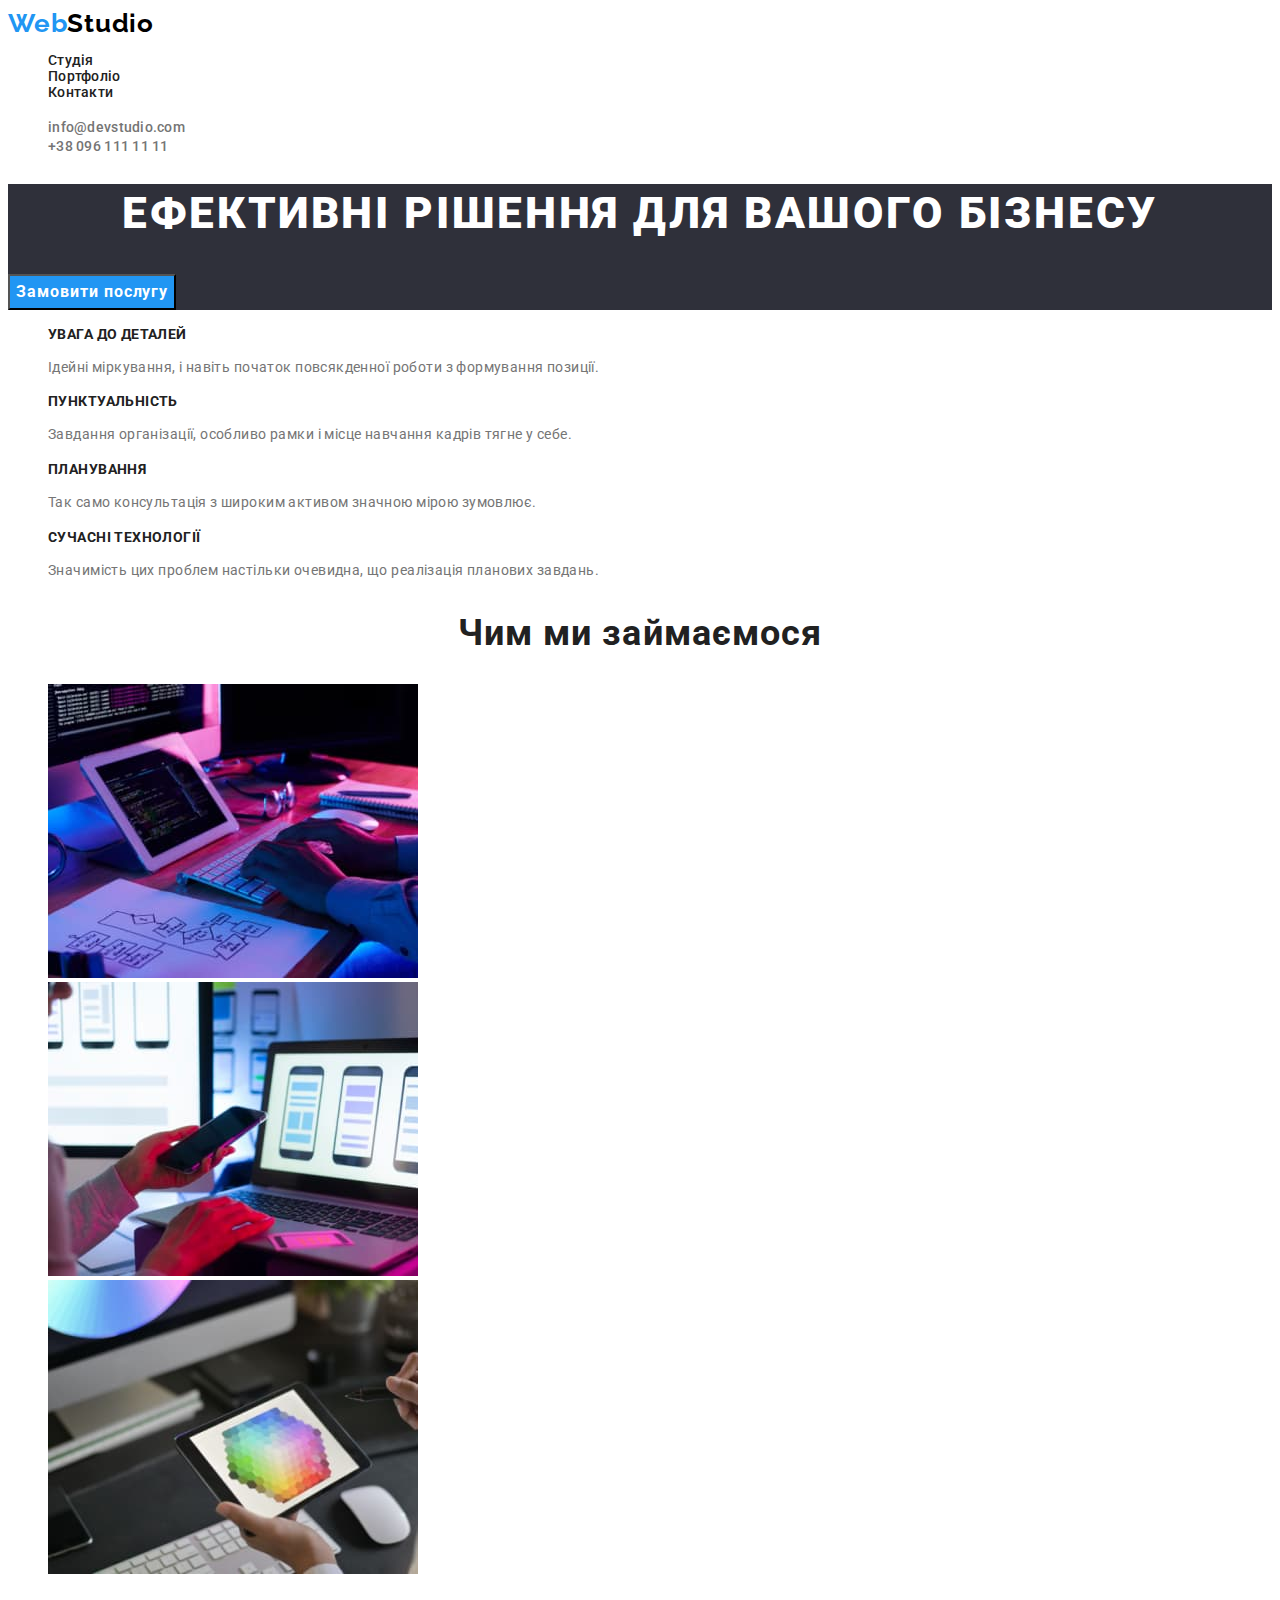
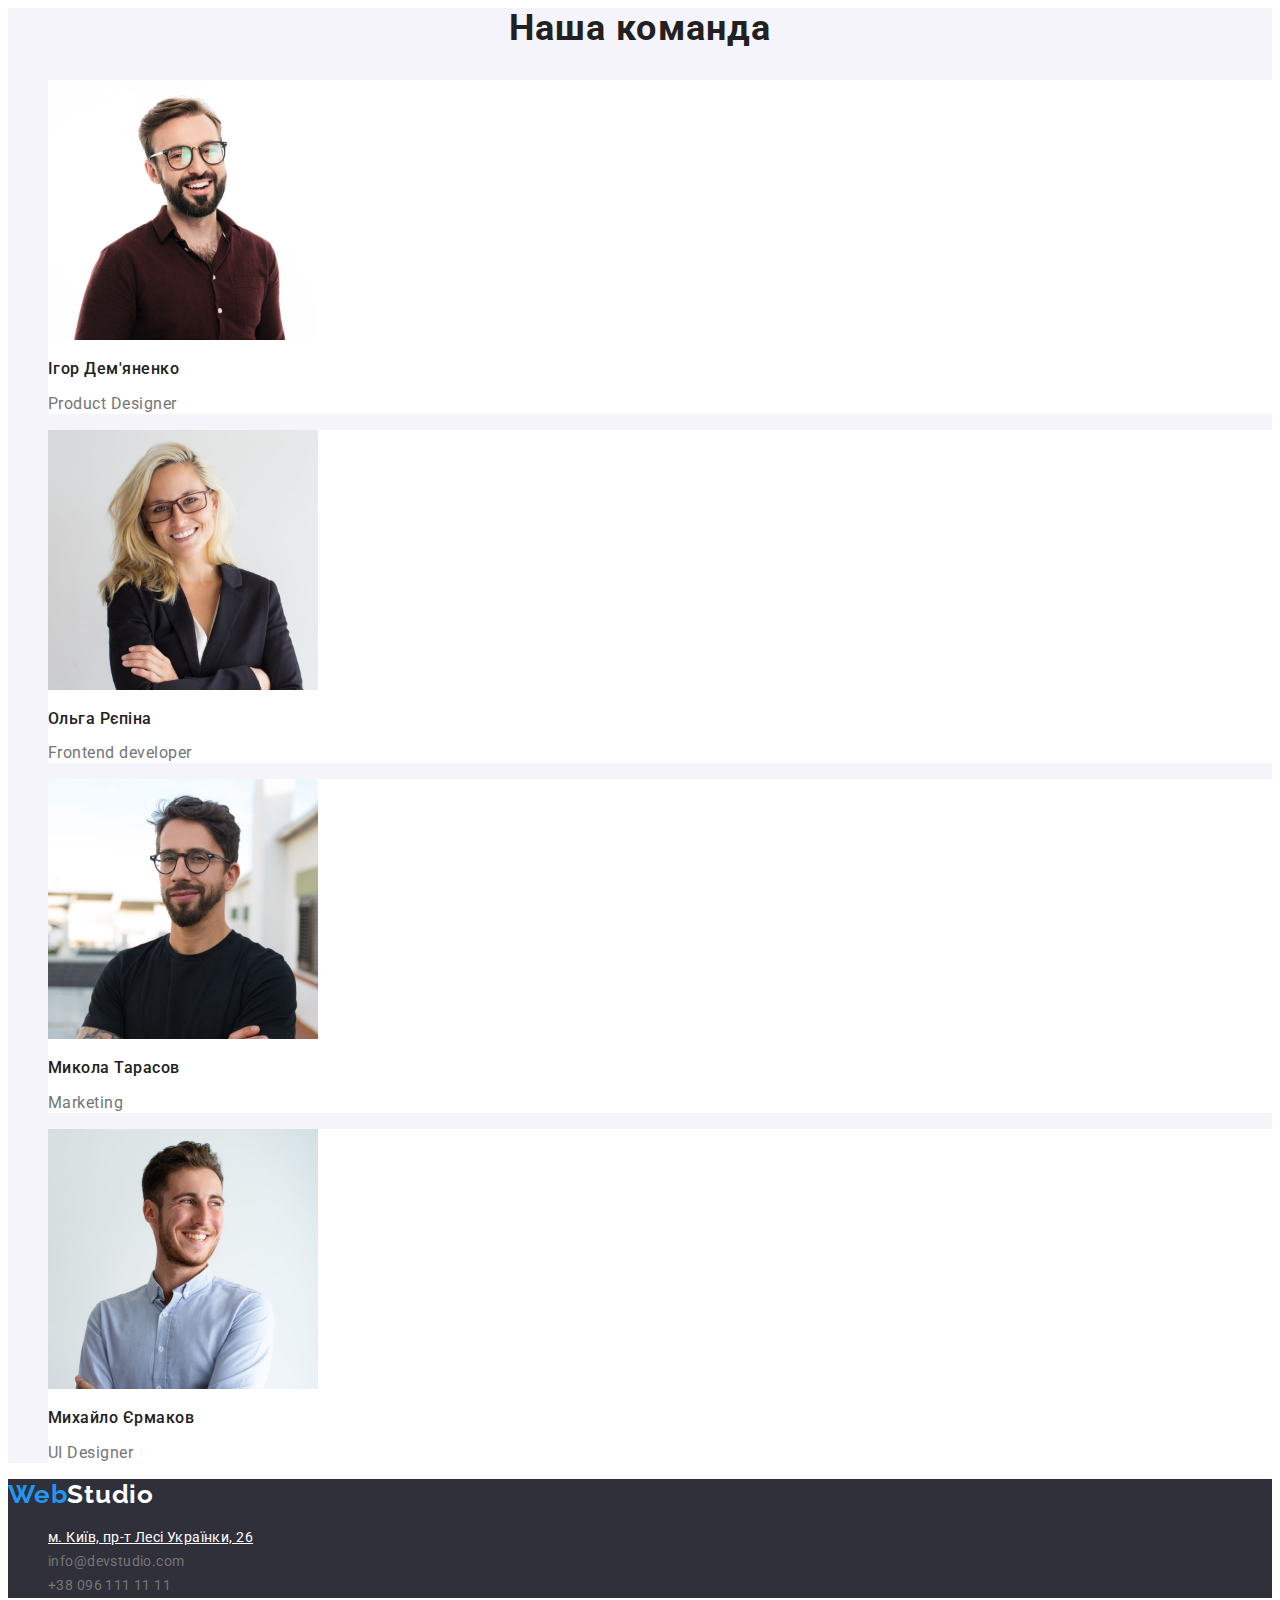
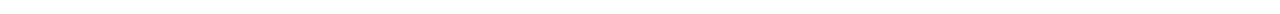
==== commit 6033ba2a: "dz-z-pravk" ====
--- a/index.html
+++ b/index.html
@@ -108,7 +108,7 @@
             <span class="logo-web-footer logo">Web</span><span class="logo-studio-footer logo">Studio</span></a>
         <address class="adres">
             <ul>
-                <li><a href="https://goo.gl/maps/ad4JmQGrXdCTPTx86" class="adres-maps" ></a> м. Київ, пр-т Лесі Українки, 26</li>
+                <li><a href="https://goo.gl/maps/ad4JmQGrXdCTPTx86" class="adres-maps" >м. Київ, пр-т Лесі Українки, 26</a></li>
                 <li><a href="mailto:info@devstudio.com" class="footer-contact" >info@devstudio.com</a></li>
                 <li><a href="tel:+380961111111" class="footer-contact" >+38 096 111 11 11</a></li>
             </ul>
--- a/css/styles.css
+++ b/css/styles.css
@@ -95,11 +95,11 @@
     color: var(--primery-background);
 }
 .button:hover {
-    background-color: var(--filter-color);
+    background-color: #188CE8;
     color: var(--color-text);
 }
 .button:focus {
-    background-color: var(--filter-color);
+    background-color: #188CE8;
     color: var(--color-text);
 }
 
